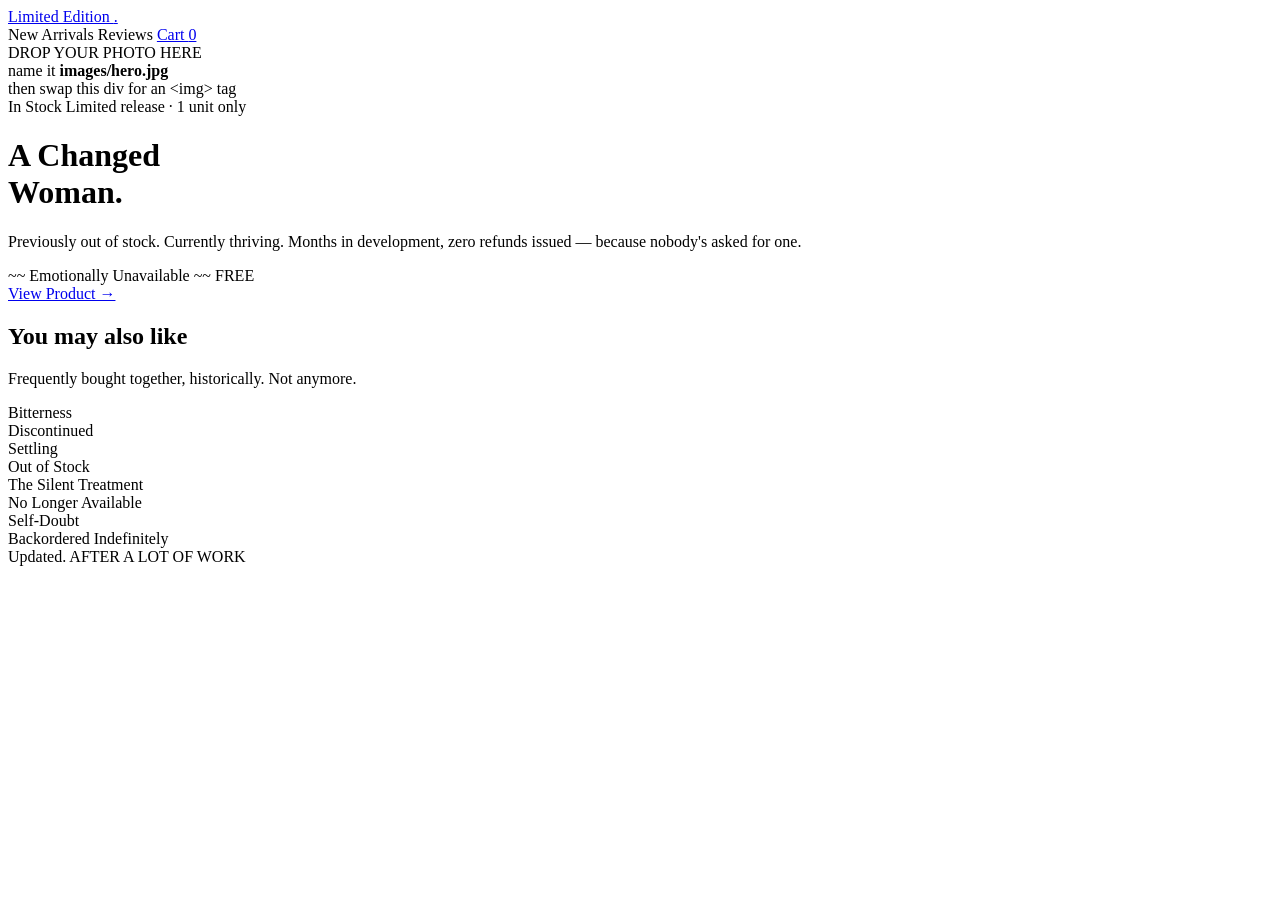
==== index.html @ a941559c "Add initial product page structure in index.html This HTML file contains the structure for a product" ====
<!DOCTYPE html>
<html lang="en">
<head>
<meta charset="UTF-8">
<meta name="viewport" content="width=device-width, initial-scale=1.0">
<title> The One For You.</title>
<link rel="stylesheet" href="css/style.css">
</head>
<body>

<nav class="nav">
  <div class="nav-inner">
    <a href="index.html" class="brand"> Limited Edition <span class="dot">.</span></a>
    <div class="nav-links">
      <span class="hide-mobile">New Arrivals</span>
      <span class="hide-mobile">Reviews</span>
      <a href="product.html" class="nav-cart">
        Cart <span class="cart-badge">0</span>
      </a>
    </div>
  </div>
</nav>

<header class="hero">
  <div class="wrap hero-grid">
    <div class="hero-media">
      <!-- Replace this block with: <img src="images/hero.jpg" alt="A Changed Woman"> -->
      <div class="placeholder-img">
        DROP YOUR PHOTO HERE<br>
        name it <strong>images/hero.jpg</strong><br>
        then swap this div for an &lt;img&gt; tag
      </div>
    </div>
    <div>
      <span class="eyebrow"><span class="badge in-stock">In Stock</span> Limited release · 1 unit only</span>
      <h1>A Changed<br>Woman.</h1>
      <p class="sub">Previously out of stock. Currently thriving. Months in development, zero refunds issued — because nobody's asked for one.</p>
      <div class="price-row">
        <span class="price-old">~~ Emotionally Unavailable ~~</span>
        <span class="price-new">FREE</span>
      </div>
      <a href="product.html" class="btn btn-primary">View Product →</a>
    </div>
  </div>
</header>

<section class="also-section">
  <div class="wrap">
    <h2>You may also like</h2>
    <p class="sub-note">Frequently bought together, historically. Not anymore.</p>
    <div class="also-grid">
      <div class="also-card">
        <div class="swatch"></div>
        <div class="name">Bitterness</div>
        <span class="badge gone">Discontinued</span>
      </div>
      <div class="also-card">
        <div class="swatch"></div>
        <div class="name">Settling</div>
        <span class="badge gone">Out of Stock</span>
      </div>
      <div class="also-card">
        <div class="swatch"></div>
        <div class="name">The Silent Treatment</div>
        <span class="badge gone">No Longer Available</span>
      </div>
      <div class="also-card">
        <div class="swatch"></div>
        <div class="name">Self-Doubt</div>
        <span class="badge gone">Backordered Indefinitely</span>
      </div>
    </div>
  </div>
</section>

<footer class="site-footer">Updated. AFTER A LOT OF WORK</footer>

<script src="js/cart.js"></script>
</body>
</html>
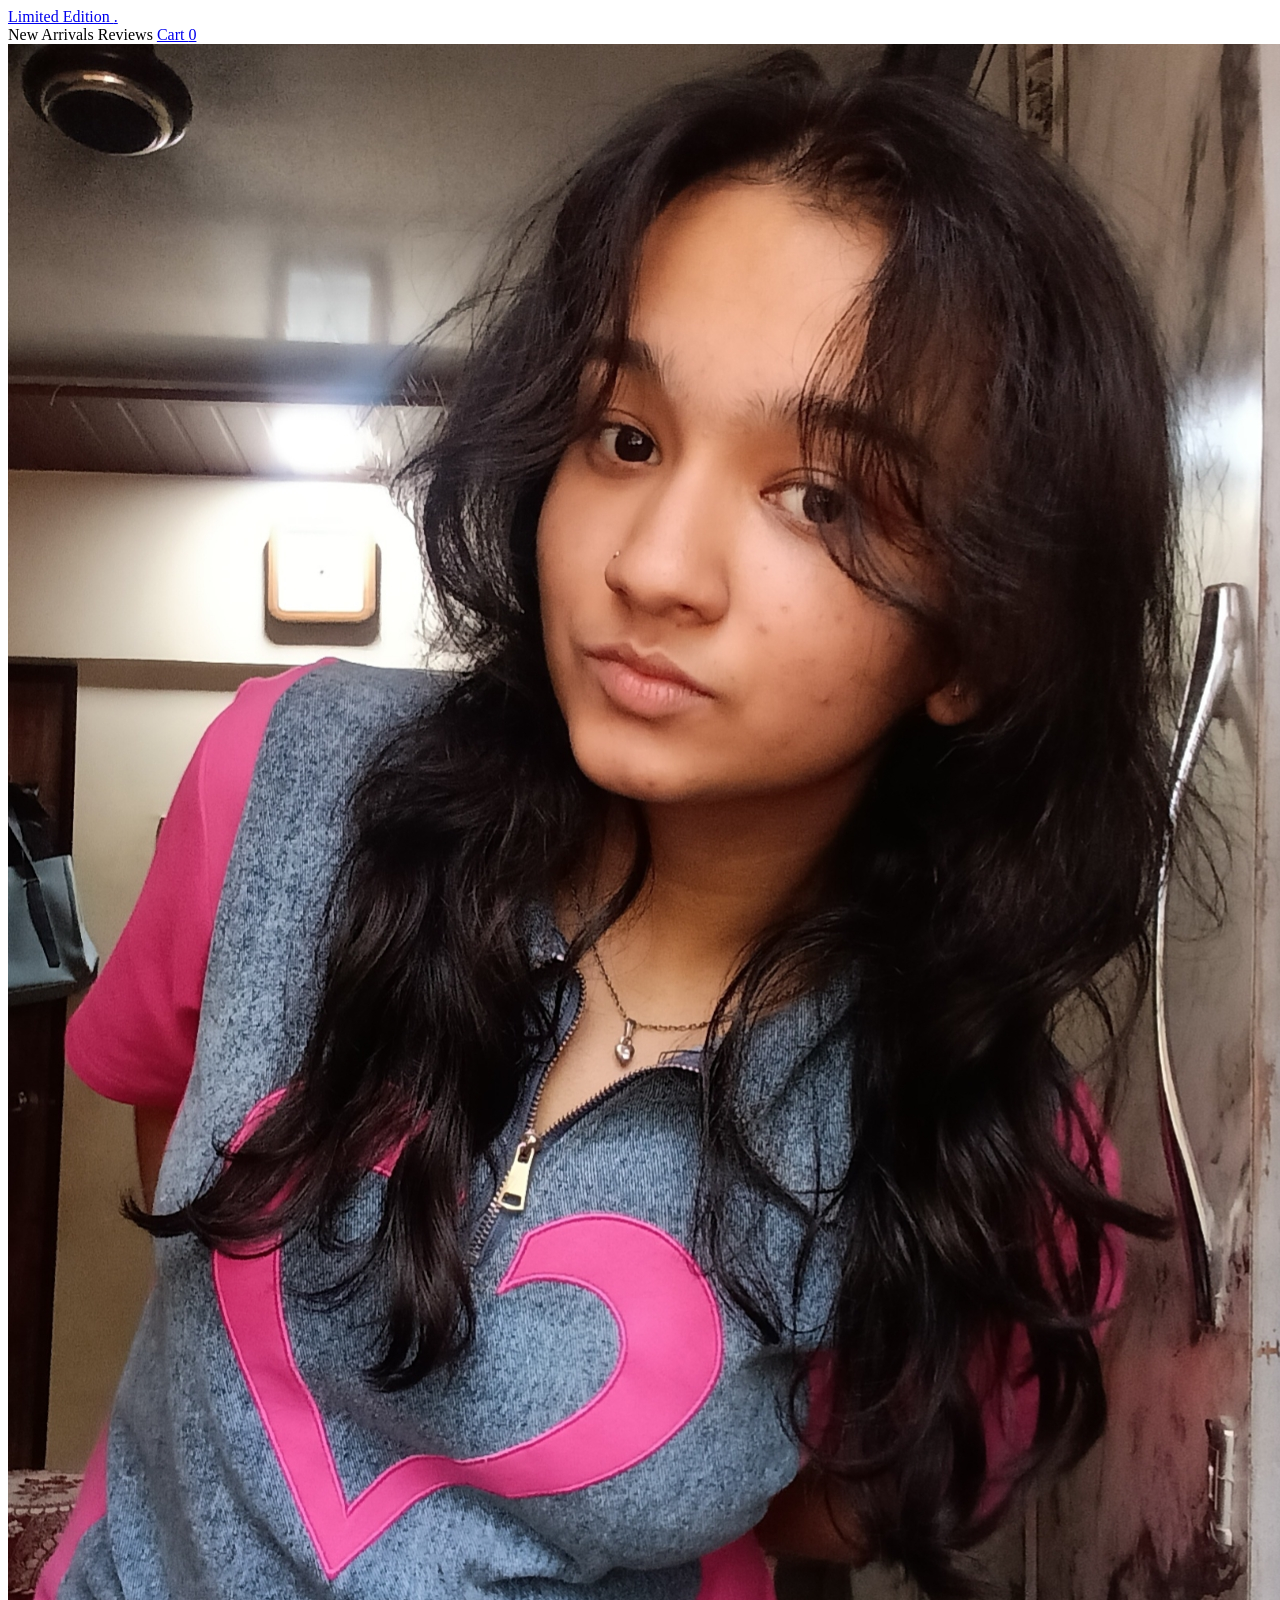
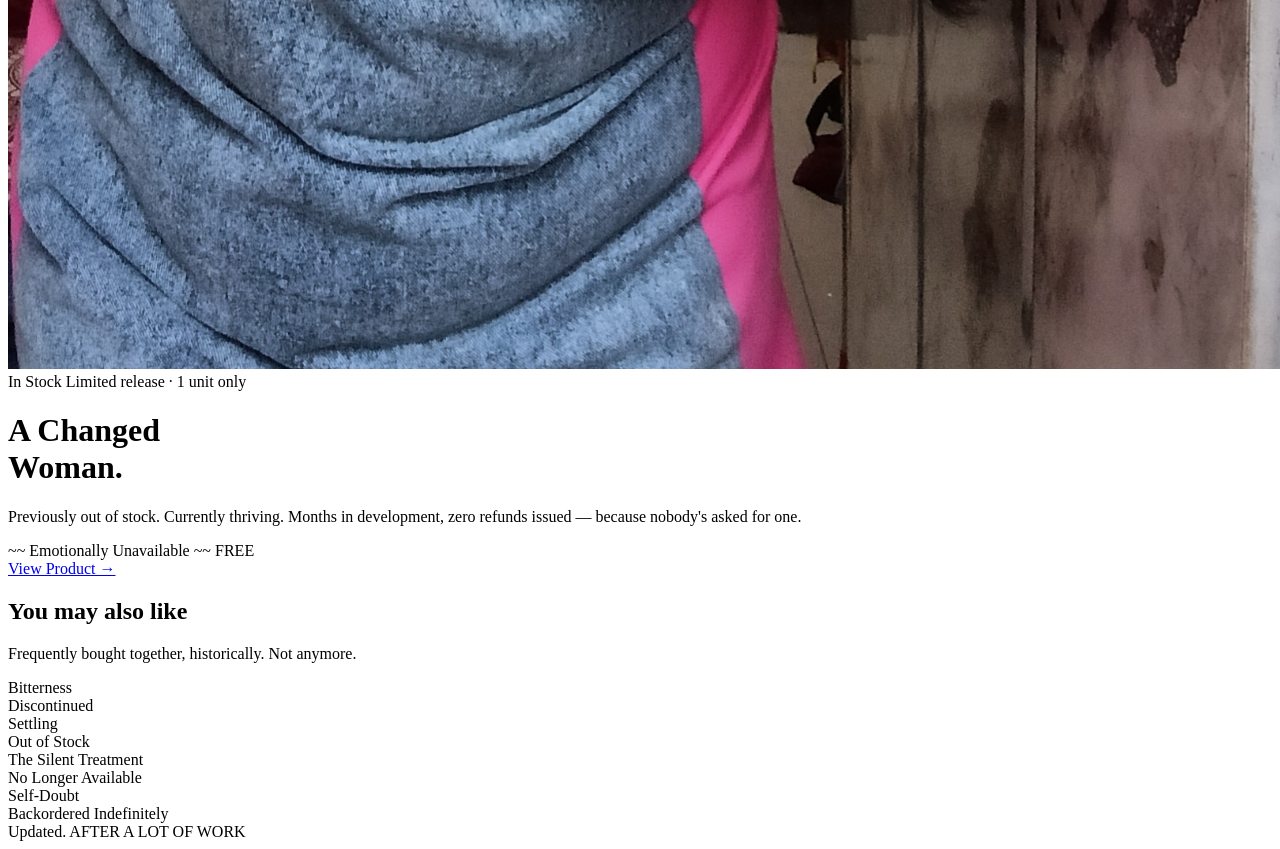
==== commit 290f4ba5: "Update hero header with new image Replaced placeholder image with actual image in header." ====
--- a/index.html
+++ b/index.html
@@ -21,15 +21,11 @@
   </div>
 </nav>
 
-<header class="hero">
-  <div class="wrap hero-grid">
-    <div class="hero-media">
+<header class="zero">
+  <div class="wrap grid">
+    <div class="media">
       <!-- Replace this block with: <img src="images/hero.jpg" alt="A Changed Woman"> -->
-      <div class="placeholder-img">
-        DROP YOUR PHOTO HERE<br>
-        name it <strong>images/hero.jpg</strong><br>
-        then swap this div for an &lt;img&gt; tag
-      </div>
+      <img src="photo-1.jpg" alt="A Changed Woman">
     </div>
     <div>
       <span class="eyebrow"><span class="badge in-stock">In Stock</span> Limited release · 1 unit only</span>
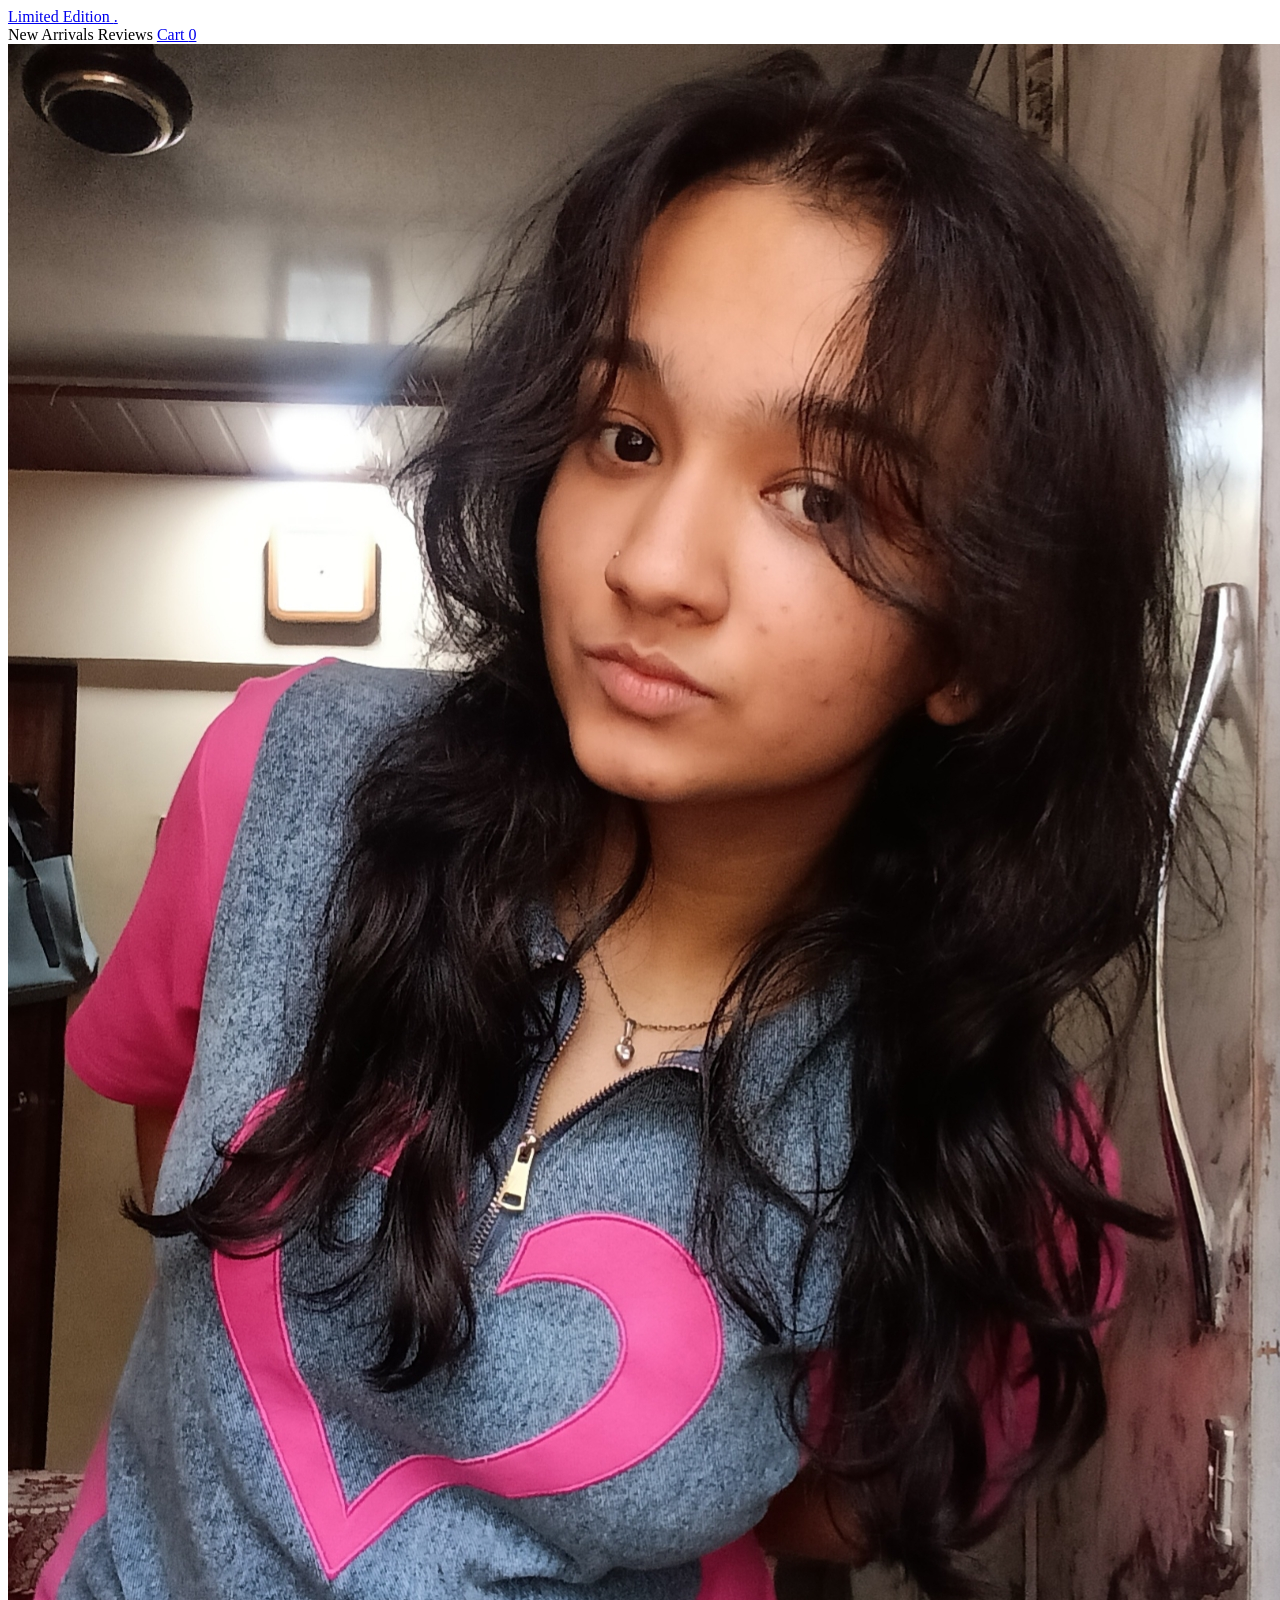
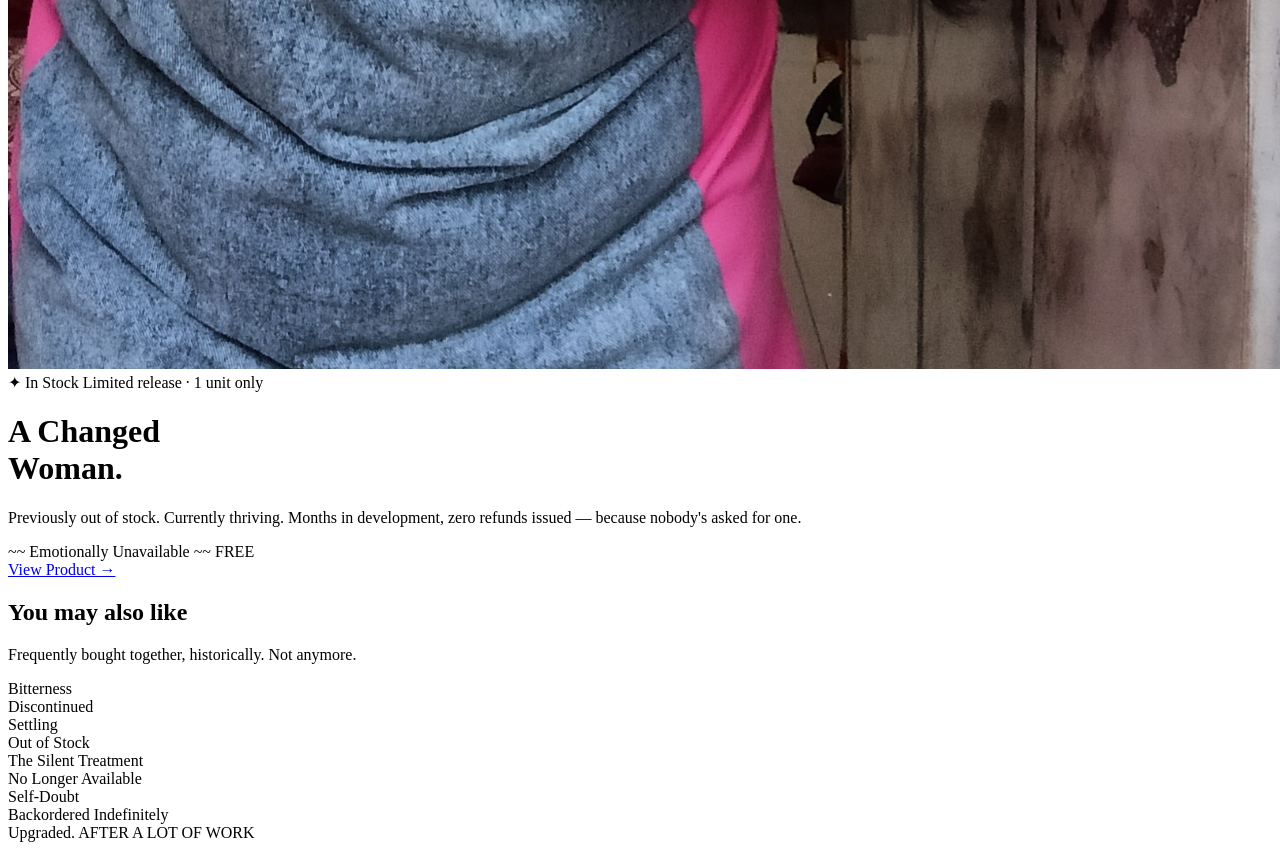
==== commit 04946881: "Update title and footer text in index.html" ====
--- a/index.html
+++ b/index.html
@@ -3,14 +3,14 @@
 <head>
 <meta charset="UTF-8">
 <meta name="viewport" content="width=device-width, initial-scale=1.0">
-<title> The One For You.</title>
+<title>The One For You - Limited Edition</title>
 <link rel="stylesheet" href="css/style.css">
 </head>
 <body>
 
 <nav class="nav">
   <div class="nav-inner">
-    <a href="index.html" class="brand"> Limited Edition <span class="dot">.</span></a>
+    <a href="index.html" class="brand">Limited Edition <span class="dot">.</span></a>
     <div class="nav-links">
       <span class="hide-mobile">New Arrivals</span>
       <span class="hide-mobile">Reviews</span>
@@ -21,14 +21,16 @@
   </div>
 </nav>
 
-<header class="zero">
+<header class="hero">
   <div class="wrap grid">
     <div class="media">
-      <!-- Replace this block with: <img src="images/hero.jpg" alt="A Changed Woman"> -->
       <img src="photo-1.jpg" alt="A Changed Woman">
     </div>
-    <div>
-      <span class="eyebrow"><span class="badge in-stock">In Stock</span> Limited release · 1 unit only</span>
+    <div class="hero-content">
+      <span class="eyebrow">
+        <span class="badge in-stock">✦ In Stock</span> 
+        Limited release · 1 unit only
+      </span>
       <h1>A Changed<br>Woman.</h1>
       <p class="sub">Previously out of stock. Currently thriving. Months in development, zero refunds issued — because nobody's asked for one.</p>
       <div class="price-row">
@@ -42,26 +44,28 @@
 
 <section class="also-section">
   <div class="wrap">
-    <h2>You may also like</h2>
-    <p class="sub-note">Frequently bought together, historically. Not anymore.</p>
+    <div class="also-header">
+      <h2>You may also like</h2>
+      <p class="sub-note">Frequently bought together, historically. Not anymore.</p>
+    </div>
     <div class="also-grid">
       <div class="also-card">
-        <div class="swatch"></div>
+        <div class="swatch swatch-1"></div>
         <div class="name">Bitterness</div>
         <span class="badge gone">Discontinued</span>
       </div>
       <div class="also-card">
-        <div class="swatch"></div>
+        <div class="swatch swatch-2"></div>
         <div class="name">Settling</div>
         <span class="badge gone">Out of Stock</span>
       </div>
       <div class="also-card">
-        <div class="swatch"></div>
+        <div class="swatch swatch-3"></div>
         <div class="name">The Silent Treatment</div>
         <span class="badge gone">No Longer Available</span>
       </div>
       <div class="also-card">
-        <div class="swatch"></div>
+        <div class="swatch swatch-4"></div>
         <div class="name">Self-Doubt</div>
         <span class="badge gone">Backordered Indefinitely</span>
       </div>
@@ -69,7 +73,7 @@
   </div>
 </section>
 
-<footer class="site-footer">Updated. AFTER A LOT OF WORK</footer>
+<footer class="site-footer"> Upgraded. AFTER A LOT OF WORK</footer>
 
 <script src="js/cart.js"></script>
 </body>
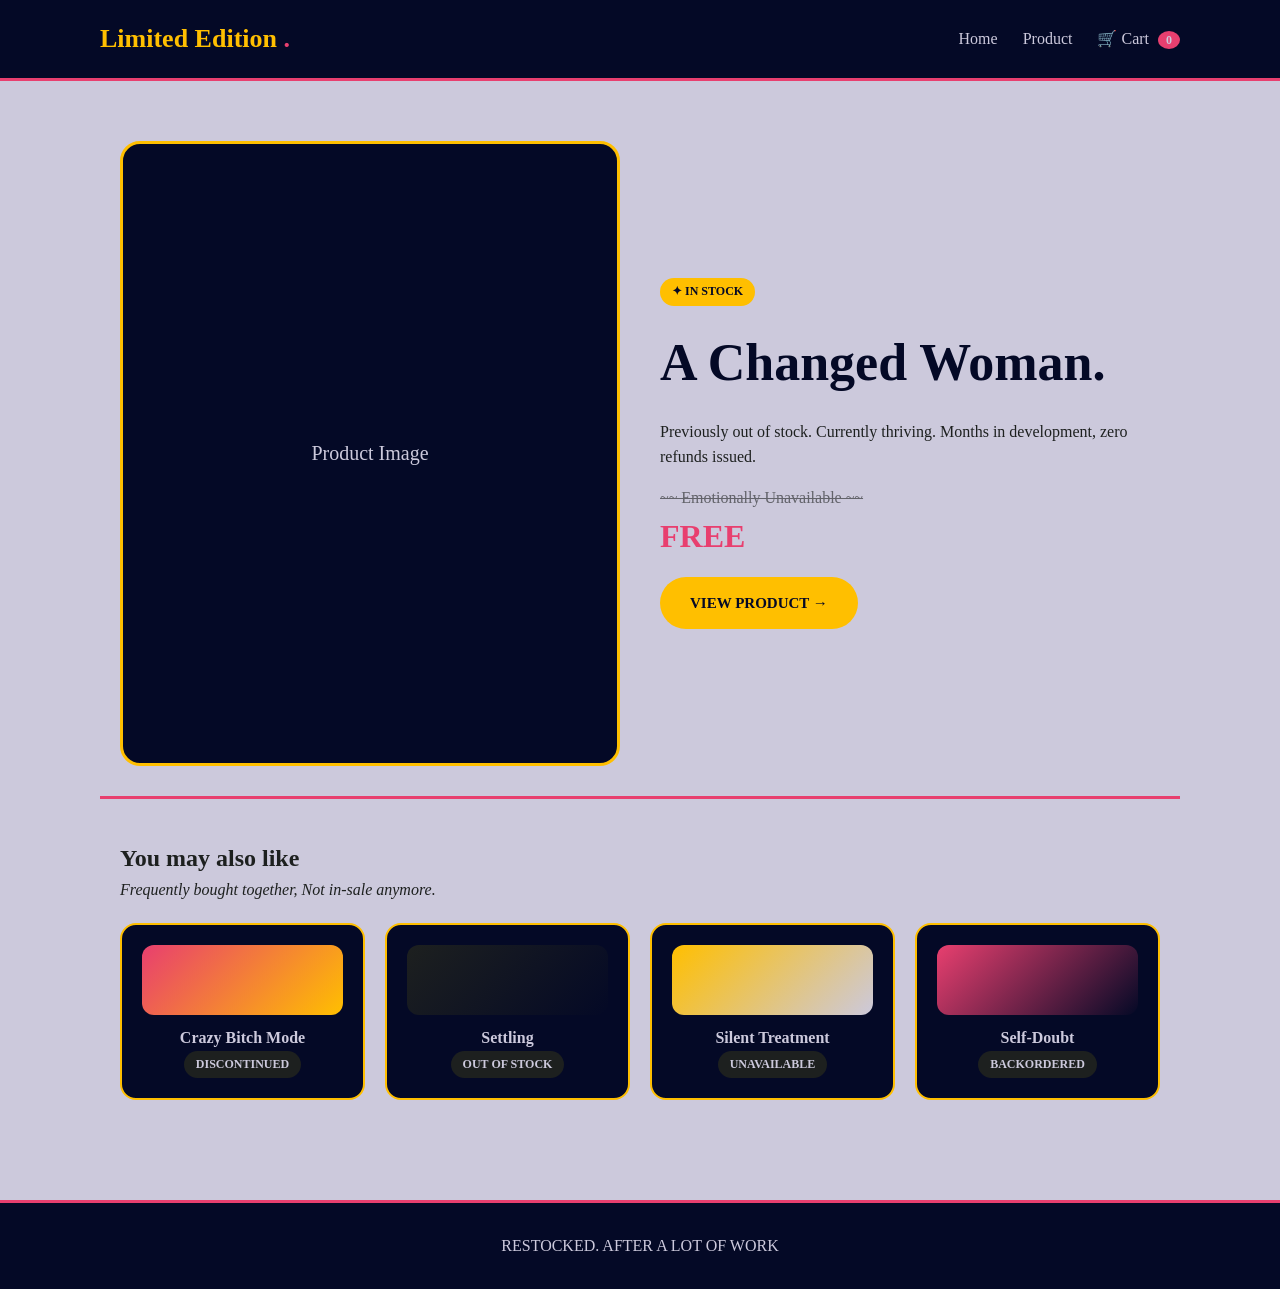
==== commit f875859f: "Refactor index.html for layout and style updates Updated the title and added CSS styles for layout a" ====
--- a/index.html
+++ b/index.html
@@ -3,78 +3,855 @@
 <head>
 <meta charset="UTF-8">
 <meta name="viewport" content="width=device-width, initial-scale=1.0">
-<title>The One For You - Limited Edition</title>
-<link rel="stylesheet" href="css/style.css">
+<title>Limited Edition</title>
+<style>
+* { margin: 0; padding: 0; box-sizing: border-box; }
+body { 
+  font-family: 'Times New Roman', Times, serif;
+  background: #CCC9DC;
+  color: #1D201F;
+  line-height: 1.6;
+}
+.wrap { max-width: 1080px; margin: 0 auto; padding: 0 20px; }
+
+/* Nav */
+.nav {
+  background: #040926;
+  border-bottom: 3px solid #E83F6F;
+  padding: 18px 24px;
+  position: sticky;
+  top: 0;
+  z-index: 50;
+}
+.nav-inner {
+  max-width: 1080px;
+  margin: 0 auto;
+  display: flex;
+  justify-content: space-between;
+  align-items: center;
+}
+.brand {
+  color: #FFBF00;
+  font-size: 26px;
+  font-weight: 700;
+  text-decoration: none;
+  cursor: pointer;
+}
+.brand .dot { color: #E83F6F; }
+.nav-links {
+  display: flex;
+  align-items: center;
+  gap: 25px;
+  color: #CCC9DC;
+}
+.nav-links a, .nav-links span { 
+  color: #CCC9DC; 
+  text-decoration: none;
+  cursor: pointer;
+}
+.nav-links a:hover, .nav-links span:hover { color: #FFBF00; }
+.cart-badge {
+  background: #E83F6F;
+  color: #CCC9DC;
+  padding: 2px 8px;
+  border-radius: 50%;
+  font-size: 12px;
+  font-weight: 700;
+  margin-left: 5px;
+}
+
+/* Buttons */
+.btn {
+  display: inline-block;
+  padding: 14px 30px;
+  border-radius: 50px;
+  text-decoration: none;
+  font-weight: 700;
+  text-transform: uppercase;
+  font-size: 15px;
+  border: none;
+  cursor: pointer;
+  transition: 0.3s;
+}
+.btn-primary {
+  background: #FFBF00;
+  color: #040926;
+}
+.btn-primary:hover {
+  background: #E83F6F;
+  color: #CCC9DC;
+}
+.btn-outline {
+  background: transparent;
+  color: #040926;
+  border: 2px solid #040926;
+}
+.btn-outline:hover {
+  background: #040926;
+  color: #CCC9DC;
+}
+.btn-block { display: block; width: 100%; text-align: center; }
+
+/* Badges */
+.badge {
+  display: inline-block;
+  padding: 4px 12px;
+  border-radius: 50px;
+  font-size: 12px;
+  font-weight: 700;
+  text-transform: uppercase;
+}
+.badge.in-stock { background: #FFBF00; color: #040926; }
+.badge.gone { background: #1D201F; color: #CCC9DC; }
+
+/* Pages */
+.page { display: none; padding: 30px 0; }
+.page.active { display: block; }
+
+/* Home */
+.hero-grid {
+  display: grid;
+  grid-template-columns: 1fr 1fr;
+  gap: 40px;
+  align-items: center;
+  padding: 30px 0;
+}
+.hero-image {
+  background: #040926;
+  border-radius: 20px;
+  overflow: hidden;
+  border: 3px solid #FFBF00;
+  aspect-ratio: 4/5;
+  display: flex;
+  align-items: center;
+  justify-content: center;
+}
+.hero-image .placeholder {
+  color: #CCC9DC;
+  font-size: 20px;
+  text-align: center;
+  padding: 40px;
+}
+.hero-image img { width: 100%; height: 100%; object-fit: cover; }
+.hero h1 {
+  font-size: 52px;
+  color: #040926;
+  margin: 15px 0;
+}
+.hero .price-new {
+  font-size: 32px;
+  color: #E83F6F;
+  font-weight: 700;
+}
+.hero .price-old {
+  text-decoration: line-through;
+  opacity: 0.6;
+}
+.also-grid {
+  display: grid;
+  grid-template-columns: repeat(4, 1fr);
+  gap: 20px;
+  margin-top: 20px;
+}
+.also-card {
+  background: #040926;
+  border: 2px solid #FFBF00;
+  border-radius: 16px;
+  padding: 20px;
+  text-align: center;
+  transition: 0.3s;
+}
+.also-card:hover { transform: translateY(-5px); border-color: #E83F6F; }
+.also-card .swatch {
+  height: 70px;
+  border-radius: 12px;
+  margin-bottom: 10px;
+}
+.also-card .name { color: #CCC9DC; font-weight: 700; font-size: 16px; }
+
+/* Product */
+.product-grid {
+  display: grid;
+  grid-template-columns: 1fr 1fr;
+  gap: 40px;
+}
+.gallery-main {
+  background: #040926;
+  border-radius: 20px;
+  overflow: hidden;
+  border: 3px solid #FFBF00;
+  aspect-ratio: 4/5;
+  margin-bottom: 10px;
+  display: flex;
+  align-items: center;
+  justify-content: center;
+}
+.gallery-main .placeholder {
+  color: #CCC9DC;
+  font-size: 18px;
+  text-align: center;
+  padding: 40px;
+}
+.gallery-main img { width: 100%; height: 100%; object-fit: cover; }
+.gallery-thumbs {
+  display: grid;
+  grid-template-columns: repeat(6, 1fr);
+  gap: 8px;
+}
+.gallery-thumbs img {
+  width: 100%;
+  aspect-ratio: 1/1;
+  object-fit: cover;
+  border-radius: 10px;
+  border: 2px solid transparent;
+  cursor: pointer;
+  transition: 0.3s;
+}
+.gallery-thumbs img:hover { border-color: #FFBF00; }
+.gallery-thumbs img.active { border-color: #E83F6F; }
+.gallery-thumbs .placeholder-thumb {
+  background: #040926;
+  aspect-ratio: 1/1;
+  border-radius: 10px;
+  border: 2px solid transparent;
+  display: flex;
+  align-items: center;
+  justify-content: center;
+  color: #CCC9DC;
+  font-size: 11px;
+  text-align: center;
+  padding: 5px;
+}
+.product-title {
+  font-size: 38px;
+  color: #040926;
+  margin: 10px 0;
+}
+.stars { color: #FFBF00; font-size: 18px; }
+.feature-list {
+  list-style: none;
+  margin: 20px 0;
+}
+.feature-list li {
+  padding: 10px 0;
+  border-bottom: 1px solid rgba(4,9,38,0.1);
+}
+.feature-list .tag {
+  color: #E83F6F;
+  font-weight: 700;
+  min-width: 100px;
+  display: inline-block;
+}
+.review-card {
+  background: #040926;
+  border: 2px solid #FFBF00;
+  border-radius: 16px;
+  padding: 20px;
+  margin-bottom: 15px;
+}
+.review-card .name { color: #CCC9DC; font-weight: 700; }
+.review-card .body { color: #CCC9DC; margin: 5px 0; }
+.review-card .verified { color: #FFBF00; font-size: 12px; }
+.review-card .stars { font-size: 14px; }
+
+/* Checkout */
+.checkout-grid {
+  display: grid;
+  grid-template-columns: 1.3fr 1fr;
+  gap: 40px;
+}
+.form-card {
+  background: rgba(4,9,38,0.05);
+  border-radius: 16px;
+  padding: 30px;
+}
+.field { margin-bottom: 18px; }
+.field label {
+  display: block;
+  font-weight: 600;
+  margin-bottom: 5px;
+}
+.field input, .field textarea {
+  width: 100%;
+  padding: 12px 15px;
+  border: 2px solid rgba(4,9,38,0.15);
+  border-radius: 10px;
+  font-family: 'Times New Roman', Times, serif;
+  font-size: 15px;
+  background: rgba(255,255,255,0.7);
+}
+.field input:focus, .field textarea:focus {
+  border-color: #E83F6F;
+  outline: none;
+}
+.field-row {
+  display: grid;
+  grid-template-columns: 1fr 1fr;
+  gap: 15px;
+}
+.address-options {
+  display: grid;
+  grid-template-columns: 1fr 1fr;
+  gap: 10px;
+}
+.addr-option {
+  border: 2px solid rgba(4,9,38,0.15);
+  border-radius: 12px;
+  padding: 15px;
+  cursor: pointer;
+  transition: 0.3s;
+}
+.addr-option:hover { border-color: #FFBF00; }
+.addr-option.selected { border-color: #E83F6F; background: rgba(232,63,111,0.08); }
+.addr-option input { display: none; }
+.summary-card {
+  background: #040926;
+  color: #CCC9DC;
+  border-radius: 16px;
+  padding: 30px;
+  border: 2px solid #FFBF00;
+  position: sticky;
+  top: 100px;
+}
+.summary-card h3 { color: #FFBF00; }
+.summary-line {
+  display: flex;
+  justify-content: space-between;
+  padding: 8px 0;
+}
+.summary-line.total {
+  font-size: 20px;
+  font-weight: 700;
+  border-top: 2px solid rgba(204,201,220,0.2);
+  padding-top: 15px;
+  margin-top: 10px;
+}
+.summary-card .total-amount { color: #FFBF00; }
+
+/* Receipt */
+.receipt {
+  max-width: 400px;
+  margin: 0 auto;
+  background: #040926;
+  color: #CCC9DC;
+  border: 2px solid #FFBF00;
+  border-radius: 16px;
+  padding: 30px;
+}
+.receipt .store { color: #FFBF00; font-weight: 700; font-size: 18px; }
+.receipt .divider { border-top: 1px solid rgba(204,201,220,0.15); margin: 15px 0; }
+.receipt .item {
+  display: flex;
+  justify-content: space-between;
+  padding: 5px 0;
+}
+.receipt .detail {
+  display: flex;
+  justify-content: space-between;
+  padding: 4px 0;
+  font-size: 14px;
+}
+.receipt .detail .label { color: rgba(204,201,220,0.6); }
+.receipt .total {
+  display: flex;
+  justify-content: space-between;
+  font-size: 20px;
+  font-weight: 700;
+  color: #FFBF00;
+  padding: 5px 0;
+}
+.receipt .barcode {
+  height: 30px;
+  margin: 15px 0;
+  background: repeating-linear-gradient(90deg, #CCC9DC 0 2px, transparent 2px 5px);
+  opacity: 0.3;
+}
+.receipt .footer {
+  text-align: center;
+  font-size: 11px;
+  opacity: 0.5;
+  letter-spacing: 0.08em;
+}
+.receipt-actions {
+  max-width: 400px;
+  margin: 20px auto 0;
+  display: flex;
+  flex-direction: column;
+  gap: 10px;
+}
+.btn-whatsapp {
+  background: #25D366;
+  color: white;
+  padding: 14px 30px;
+  border-radius: 50px;
+  text-decoration: none;
+  font-weight: 700;
+  text-align: center;
+  transition: 0.3s;
+}
+.btn-whatsapp:hover { background: #1ebe5b; }
+
+/* Toast */
+.toast {
+  position: fixed;
+  bottom: 30px;
+  left: 50%;
+  transform: translateX(-50%) translateY(100px);
+  background: #040926;
+  color: #CCC9DC;
+  padding: 15px 30px;
+  border-radius: 12px;
+  border: 2px solid #FFBF00;
+  font-weight: 700;
+  opacity: 0;
+  transition: all 0.3s ease;
+  pointer-events: none;
+  z-index: 100;
+}
+.toast.show { 
+  opacity: 1; 
+  transform: translateX(-50%) translateY(0);
+}
+
+/* Footer */
+.footer {
+  background: #040926;
+  border-top: 3px solid #E83F6F;
+  padding: 30px;
+  text-align: center;
+  color: #CCC9DC;
+  margin-top: 30px;
+}
+
+/* Responsive */
+@media (max-width: 800px) {
+  .hero-grid, .product-grid, .checkout-grid {
+    grid-template-columns: 1fr;
+  }
+  .also-grid { grid-template-columns: repeat(2, 1fr); }
+  .hero h1 { font-size: 36px; }
+  .nav-links span.hide-mobile { display: none; }
+  .summary-card { position: static; }
+}
+@media (max-width: 500px) {
+  .also-grid { grid-template-columns: 1fr; }
+  .address-options { grid-template-columns: 1fr; }
+  .field-row { grid-template-columns: 1fr; }
+  .gallery-thumbs { grid-template-columns: repeat(3, 1fr); }
+  .brand { font-size: 20px; }
+}
+</style>
 </head>
 <body>
 
+<!-- NAV -->
 <nav class="nav">
   <div class="nav-inner">
-    <a href="index.html" class="brand">Limited Edition <span class="dot">.</span></a>
+    <a class="brand" onclick="showPage('home')">Limited Edition <span class="dot">.</span></a>
     <div class="nav-links">
-      <span class="hide-mobile">New Arrivals</span>
-      <span class="hide-mobile">Reviews</span>
-      <a href="product.html" class="nav-cart">
-        Cart <span class="cart-badge">0</span>
+      <span class="hide-mobile" onclick="showPage('home')">Home</span>
+      <span class="hide-mobile" onclick="showPage('product')">Product</span>
+      <a onclick="showPage('checkout')" style="cursor:pointer;">
+        🛒 Cart <span class="cart-badge" id="cartBadge">0</span>
       </a>
     </div>
   </div>
 </nav>
 
-<header class="hero">
-  <div class="wrap grid">
-    <div class="media">
-      <img src="photo-1.jpg" alt="A Changed Woman">
-    </div>
-    <div class="hero-content">
-      <span class="eyebrow">
-        <span class="badge in-stock">✦ In Stock</span> 
-        Limited release · 1 unit only
-      </span>
-      <h1>A Changed<br>Woman.</h1>
-      <p class="sub">Previously out of stock. Currently thriving. Months in development, zero refunds issued — because nobody's asked for one.</p>
-      <div class="price-row">
-        <span class="price-old">~~ Emotionally Unavailable ~~</span>
-        <span class="price-new">FREE</span>
-      </div>
-      <a href="product.html" class="btn btn-primary">View Product →</a>
+<!-- HOME -->
+<div id="page-home" class="page active">
+  <div class="wrap hero">
+    <div class="hero-grid">
+      <div class="hero-image">
+        <div class="placeholder"> Product Image</div>
+      </div>
+      <div>
+        <span class="badge in-stock">✦ In Stock</span>
+        <h1>A Changed Woman.</h1>
+        <p>Previously out of stock. Currently thriving. Months in development, zero refunds issued.</p>
+        <div style="margin: 15px 0;">
+          <span class="price-old">~~ Emotionally Unavailable ~~</span><br>
+          <span class="price-new">FREE</span>
+        </div>
+        <a class="btn btn-primary" onclick="showPage('product')">View Product →</a>
+      </div>
     </div>
   </div>
-</header>
-
-<section class="also-section">
-  <div class="wrap">
-    <div class="also-header">
-      <h2>You may also like</h2>
-      <p class="sub-note">Frequently bought together, historically. Not anymore.</p>
-    </div>
+
+  <div class="wrap" style="padding: 40px 20px; border-top: 3px solid #E83F6F;">
+    <h2>You may also like</h2>
+    <p style="font-style: italic; color: #1D201F;">Frequently bought together, Not in-sale anymore.</p>
     <div class="also-grid">
       <div class="also-card">
-        <div class="swatch swatch-1"></div>
-        <div class="name">Bitterness</div>
+        <div class="swatch" style="background: linear-gradient(135deg, #E83F6F, #FFBF00);"></div>
+        <div class="name"> Crazy Bitch Mode</div>
         <span class="badge gone">Discontinued</span>
       </div>
       <div class="also-card">
-        <div class="swatch swatch-2"></div>
+        <div class="swatch" style="background: linear-gradient(135deg, #1D201F, #040926);"></div>
         <div class="name">Settling</div>
         <span class="badge gone">Out of Stock</span>
       </div>
       <div class="also-card">
-        <div class="swatch swatch-3"></div>
-        <div class="name">The Silent Treatment</div>
-        <span class="badge gone">No Longer Available</span>
+        <div class="swatch" style="background: linear-gradient(135deg, #FFBF00, #CCC9DC);"></div>
+        <div class="name">Silent Treatment</div>
+        <span class="badge gone">Unavailable</span>
       </div>
       <div class="also-card">
-        <div class="swatch swatch-4"></div>
+        <div class="swatch" style="background: linear-gradient(135deg, #E83F6F, #040926);"></div>
         <div class="name">Self-Doubt</div>
-        <span class="badge gone">Backordered Indefinitely</span>
+        <span class="badge gone">Backordered</span>
       </div>
     </div>
   </div>
-</section>
-
-<footer class="site-footer"> Upgraded. AFTER A LOT OF WORK</footer>
-
-<script src="js/cart.js"></script>
+</div>
+
+<!-- PRODUCT -->
+<div id="page-product" class="page">
+  <div class="wrap">
+    <div style="margin: 20px 0 30px; padding: 12px 20px; background: rgba(4,9,38,0.05); border-radius: 8px; border-left: 4px solid #E83F6F;">
+      <a onclick="showPage('home')" style="color: #E83F6F; font-weight: 700; cursor:pointer;">Home</a> / A Changed Woman
+    </div>
+
+    <div class="product-grid">
+      <div>
+        <div class="gallery-main">
+           <img src="photo-1.jpg" alt="Now with new features.">
+        </div>
+        <div class="gallery-thumbs">
+          <img src="photo-2.jpg" alt="Now with new features.">
+           <img src="photo-3.jpg" alt="Now with new features.">
+           <img src="photo-4.jpg" alt="Now with new features.">
+           <img src="photo-5.jpg" alt="Now with new features.">
+           <img src="photo-6.jpg" alt="Now with new features.">
+        </div>
+      </div>
+
+      <div>
+        <span class="badge in-stock">✦ In Stock</span>
+        <h1 class="product-title">A Changed Woman</h1>
+        <div><span class="stars">★★★★★</span> <span style="color: #1D201F;">(3 reviews)</span></div>
+        <div style="margin: 15px 0;">
+          <span class="price-old">~~ Emotionally Unavailable ~~</span><br>
+          <span class="price-new">FREE</span>
+        </div>
+        <p style="font-size: 16px; line-height: 1.8;">Same person, fewer red flags. Rebuilt with boundaries, patience, and not replying within the same minute out of anxiety.</p>
+        
+        <ul class="feature-list">
+          <li><span class="tag">Standard</span> Boundaries, now included.</li>
+          <li><span class="tag">Beta</span> Overthinking, reduced.</li>
+          <li><span class="tag">Upgraded</span> Communication, improved.</li>
+          <li><span class="tag">Extended</span> Patience, unlimited.</li>
+          <li><span class="tag">Restored</span> Self-respect, back.</li>
+        </ul>
+
+        <button class="btn btn-primary btn-block" onclick="addToCart()"> Add to Cart</button>
+        <a class="btn btn-outline btn-block" style="margin-top:10px; cursor:pointer;" onclick="showPage('checkout')">→ Checkout</a>
+        <p style="margin-top:15px; font-size:14px;"> Delivery available. Select at checkout.</p>
+      </div>
+    </div>
+
+    <!-- Reviews -->
+    <div style="margin-top: 50px; border-top: 3px solid #E83F6F; padding-top: 30px;">
+      <h2>Customer Reviews</h2>
+      <div class="review-card">
+        <div><span class="name">Past Mistakes</span> <span class="verified">✓ Verified</span> <span class="stars">★☆☆☆☆</span></div>
+        <div class="body">Returned. No longer needed.</div>
+      </div>
+      <div class="review-card">
+        <div><span class="name">Therapist</span> <span class="verified">✓ Verified</span> <span class="stars">★★★★★</span></div>
+        <div class="body">Finally takes feedback without getting defensive.</div>
+      </div>
+      <div class="review-card">
+        <div><span class="name">Future Self</span> <span class="verified">✓ Verified</span> <span class="stars">★★★★★</span></div>
+        <div class="body">Worth every bit of the wait.</div>
+      </div>
+    </div>
+  </div>
+</div>
+
+<!-- CHECKOUT -->
+<div id="page-checkout" class="page">
+  <div class="wrap">
+    <h1 style="color: #040926; font-size: 38px;">Secure Checkout</h1>
+    <p style="color: #1D201F;">Complete your order with confidence</p>
+
+    <div class="checkout-grid" style="margin-top: 30px;">
+      <form id="checkoutForm" class="form-card" onsubmit="placeOrder(event)">
+        <div class="field">
+          <label>Full Name</label>
+          <input type="text" id="fullName" value="Yatharth Agarwal" readonly>
+        </div>
+        <div class="field">
+          <label>Phone Number *</label>
+          <input type="tel" id="phone" value="+91 7208701672" required>
+        </div>
+        <div class="field">
+          <label>Delivery Address *</label>
+          <div class="address-options">
+            <div class="addr-option selected" onclick="selectAddr(this)">
+              <input type="radio" name="addr" value="your-place" checked>
+              🏠 Your Place
+              <div style="font-size:13px; opacity:0.7;">Delivered to you</div>
+            </div>
+            <div class="addr-option" onclick="selectAddr(this)">
+              <input type="radio" name="addr" value="my-place">
+              📍 My Place
+              <div style="font-size:13px; opacity:0.7;">You come get it</div>
+            </div>
+          </div>
+        </div>
+        <div class="field-row">
+          <div class="field">
+            <label>Date *</label>
+            <input type="date" id="date" required>
+          </div>
+          <div class="field">
+            <label>Time *</label>
+            <input type="time" id="time" required>
+          </div>
+        </div>
+        <div class="field">
+          <label>Notes</label>
+          <textarea id="notes" rows="3" placeholder="Special instructions..."></textarea>
+        </div>
+        <button type="submit" class="btn btn-primary btn-block">🔒 Place Order</button>
+      </form>
+
+      <div class="summary-card">
+        <h3>Order Summary</h3>
+        <div style="margin: 15px 0; padding: 15px 0; border-bottom: 1px solid rgba(204,201,220,0.1);">
+          <div style="display: flex; justify-content: space-between;">
+            <span> A Changed Woman</span>
+            <span style="color: #FFBF00;">FREE</span>
+          </div>
+          <div style="font-size:13px; opacity:0.6;">Quantity: 1</div>
+        </div>
+        <div class="summary-line"><span>Subtotal</span><span>FREE</span></div>
+        <div class="summary-line"><span>Delivery</span><span>FREE</span></div>
+        <div class="summary-line"><span>Tax</span><span>$0.00</span></div>
+        <div class="summary-line total"><span>Total</span><span class="total-amount">FREE</span></div>
+        <p style="text-align:center; font-size:13px; opacity:0.6; margin-top:15px;">✓ Your information is secure</p>
+      </div>
+    </div>
+  </div>
+</div>
+
+<!-- RECEIPT -->
+<div id="page-receipt" class="page">
+  <div class="wrap" style="text-align: center; padding: 30px 0;">
+    <div style="width: 60px; height: 60px; background: #FFBF00; border-radius: 50%; display: inline-flex; align-items: center; justify-content: center; font-size: 30px; font-weight: 700; color: #040926; margin-bottom: 15px;">✓</div>
+    <h1 style="color: #040926; font-size: 32px;">Order Confirmed! </h1>
+    <p style="color: #1D201F;">She's on her way. No tracking number — just show up.</p>
+  </div>
+
+  <div class="receipt">
+    <div style="display: flex; justify-content: space-between; margin-bottom: 5px;">
+      <span class="store">Limited Edition.</span>
+      <span id="receiptTime" style="font-size:12px; opacity:0.5;"></span>
+    </div>
+    <div class="divider"></div>
+    <div class="item"><span>A Changed Woman × 1</span><span style="color:#FFBF00;">FREE</span></div>
+    <div class="divider"></div>
+    <div class="detail"><span class="label">Order ID</span><span id="receiptOrder">CW-123456</span></div>
+    <div class="detail"><span class="label">Customer</span><span id="receiptName">Yatharth Agarwal</span></div>
+    <div class="detail"><span class="label">Phone</span><span id="receiptPhone">+91 7208701672</span></div>
+    <div class="detail"><span class="label">Deliver To</span><span id="receiptAddress">Your Place</span></div>
+    <div class="detail"><span class="label">Date</span><span id="receiptDate">June 30, 2026</span></div>
+    <div class="detail"><span class="label">Time</span><span id="receiptTimeDetail">7:00 PM</span></div>
+    <div class="detail"><span class="label">Notes</span><span id="receiptNotes">—</span></div>
+    <div class="divider"></div>
+    <div class="total"><span>Total</span><span>FREE</span></div>
+    <div style="display:flex; justify-content:space-between; font-size:12px; opacity:0.5; padding:5px 0;">
+      <span>Payment Method</span><span>Mutual Effort</span>
+    </div>
+    <div class="barcode"></div>
+    <div class="footer">✦ THANK YOU FOR YOUR ORDER ✦<br><span style="font-size:9px; letter-spacing:0.12em;">NO RETURNS • NO REFUNDS</span></div>
+  </div>
+
+  <div class="receipt-actions">
+    <a id="whatsappLink" href="#" class="btn-whatsapp" target="_blank"> Continue to WhatsApp</a>
+    <a class="btn btn-outline btn-block" onclick="showPage('home')" style="cursor:pointer;"> Back to Home</a>
+  </div>
+</div>
+
+<!-- FOOTER -->
+<div class="footer"> RESTOCKED. AFTER A LOT OF WORK</div>
+
+<!-- TOAST -->
+<div id="toast" class="toast"></div>
+
+<script>
+// ===== NAVIGATION =====
+function showPage(page) {
+  document.querySelectorAll('.page').forEach(p => p.classList.remove('active'));
+  const target = document.getElementById('page-' + page);
+  if (target) {
+    target.classList.add('active');
+    window.scrollTo({ top: 0, behavior: 'smooth' });
+    if (page === 'receipt') generateReceipt();
+  }
+}
+
+// ===== CART =====
+function getCart() {
+  try {
+    return JSON.parse(localStorage.getItem('cart')) || { items: 0 };
+  } catch {
+    return { items: 0 };
+  }
+}
+
+function setCart(cart) {
+  localStorage.setItem('cart', JSON.stringify(cart));
+  const badge = document.getElementById('cartBadge');
+  if (badge) badge.textContent = cart.items || 0;
+}
+
+function addToCart() {
+  let cart = getCart();
+  cart.items = 1;
+  setCart(cart);
+  showToast('Added to cart!');
+}
+
+// ===== TOAST =====
+function showToast(msg) {
+  const t = document.getElementById('toast');
+  t.textContent = msg;
+  t.classList.add('show');
+  clearTimeout(t._timer);
+  t._timer = setTimeout(() => t.classList.remove('show'), 2500);
+}
+
+// ===== ADDRESS =====
+function selectAddr(el) {
+  document.querySelectorAll('.addr-option').forEach(a => a.classList.remove('selected'));
+  el.classList.add('selected');
+  const radio = el.querySelector('input[type="radio"]');
+  if (radio) radio.checked = true;
+}
+
+// ===== ORDER =====
+function placeOrder(e) {
+  e.preventDefault();
+  
+  const phone = document.getElementById('phone').value.trim();
+  const date = document.getElementById('date').value;
+  const time = document.getElementById('time').value;
+  const addr = document.querySelector('input[name="addr"]:checked');
+  
+  if (!phone) {
+    showToast('Please enter your phone number!');
+    document.getElementById('phone').focus();
+    return;
+  }
+  
+  if (!date) {
+    showToast('Please select a delivery date!');
+    document.getElementById('date').focus();
+    return;
+  }
+  
+  if (!time) {
+    showToast('Please select a delivery time!');
+    document.getElementById('time').focus();
+    return;
+  }
+  
+  if (!addr) {
+    showToast('Please select a delivery address!');
+    return;
+  }
+  
+  const data = {
+    name: document.getElementById('fullName').value || 'Yatharth Agarwal',
+    phone: phone,
+    address: addr.value === 'your-place' ? 'Your Place' : 'My Place',
+    date: date,
+    time: time,
+    notes: document.getElementById('notes').value.trim() || '—'
+  };
+  
+  localStorage.setItem('order', JSON.stringify(data));
+  showPage('receipt');
+}
+
+// ===== RECEIPT =====
+function generateReceipt() {
+  try {
+    const data = JSON.parse(localStorage.getItem('order')) || {};
+    const id = 'CW-' + String(Math.floor(100000 + Math.random() * 900000));
+    const now = new Date();
+    
+    document.getElementById('receiptOrder').textContent = id;
+    document.getElementById('receiptName').textContent = data.name || 'Yatharth Agarwal';
+    document.getElementById('receiptPhone').textContent = data.phone || '+91 7208701672';
+    document.getElementById('receiptAddress').textContent = data.address || 'Your Place';
+    document.getElementById('receiptDate').textContent = data.date ? formatDate(data.date) : 'June 30, 2026';
+    document.getElementById('receiptTimeDetail').textContent = data.time ? formatTime(data.time) : '7:00 PM';
+    document.getElementById('receiptNotes').textContent = data.notes || '—';
+    document.getElementById('receiptTime').textContent = now.toLocaleString('en-IN', { 
+      day: 'numeric', 
+      month: 'short', 
+      year: 'numeric',
+      hour: '2-digit',
+      minute: '2-digit'
+    });
+    
+    const msg = `Hey! I placed an order for A Changed Woman.\n\nOrder ID: ${id}\nCustomer: ${data.name || 'Yatharth Agarwal'}\nDeliver to: ${data.address || 'Your Place'}\nDate: ${data.date ? formatDate(data.date) : 'June 30, 2026'}\nTime: ${data.time ? formatTime(data.time) : '7:00 PM'}\nNotes: ${data.notes || 'None'}\n\nTotal: FREE ✨`;
+    
+    const whatsappLink = document.getElementById('whatsappLink');
+    whatsappLink.href = `https://wa.me/919820982173?text=${encodeURIComponent(msg)}`;
+    whatsappLink.target = '_blank';
+  } catch (error) {
+    console.error('Error generating receipt:', error);
+  }
+}
+
+function formatDate(d) {
+  try {
+    const dt = new Date(d + 'T00:00:00');
+    return dt.toLocaleDateString('en-IN', { 
+      day: 'numeric', 
+      month: 'short', 
+      year: 'numeric' 
+    });
+  } catch {
+    return 'June 30, 2026';
+  }
+}
+
+function formatTime(t) {
+  try {
+    const [h, m] = t.split(':').map(Number);
+    const ampm = h >= 12 ? 'PM' : 'AM';
+    const hour = h % 12 || 12;
+    return hour + ':' + String(m).padStart(2, '0') + ' ' + ampm;
+  } catch {
+    return '7:00 PM';
+  }
+}
+
+// ===== SET DEFAULT DATE =====
+function setDefaultDate() {
+  const dateInput = document.getElementById('date');
+  if (dateInput) {
+    const today = new Date();
+    const tomorrow = new Date(today);
+    tomorrow.setDate(tomorrow.getDate() + 1);
+    dateInput.value = tomorrow.toISOString().split('T')[0];
+    dateInput.min = tomorrow.toISOString().split('T')[0];
+  }
+}
+
+// ===== INIT =====
+document.addEventListener('DOMContentLoaded', () => {
+  setCart(getCart());
+  setDefaultDate();
+  showPage('home');
+});
+</script>
+
 </body>
 </html>
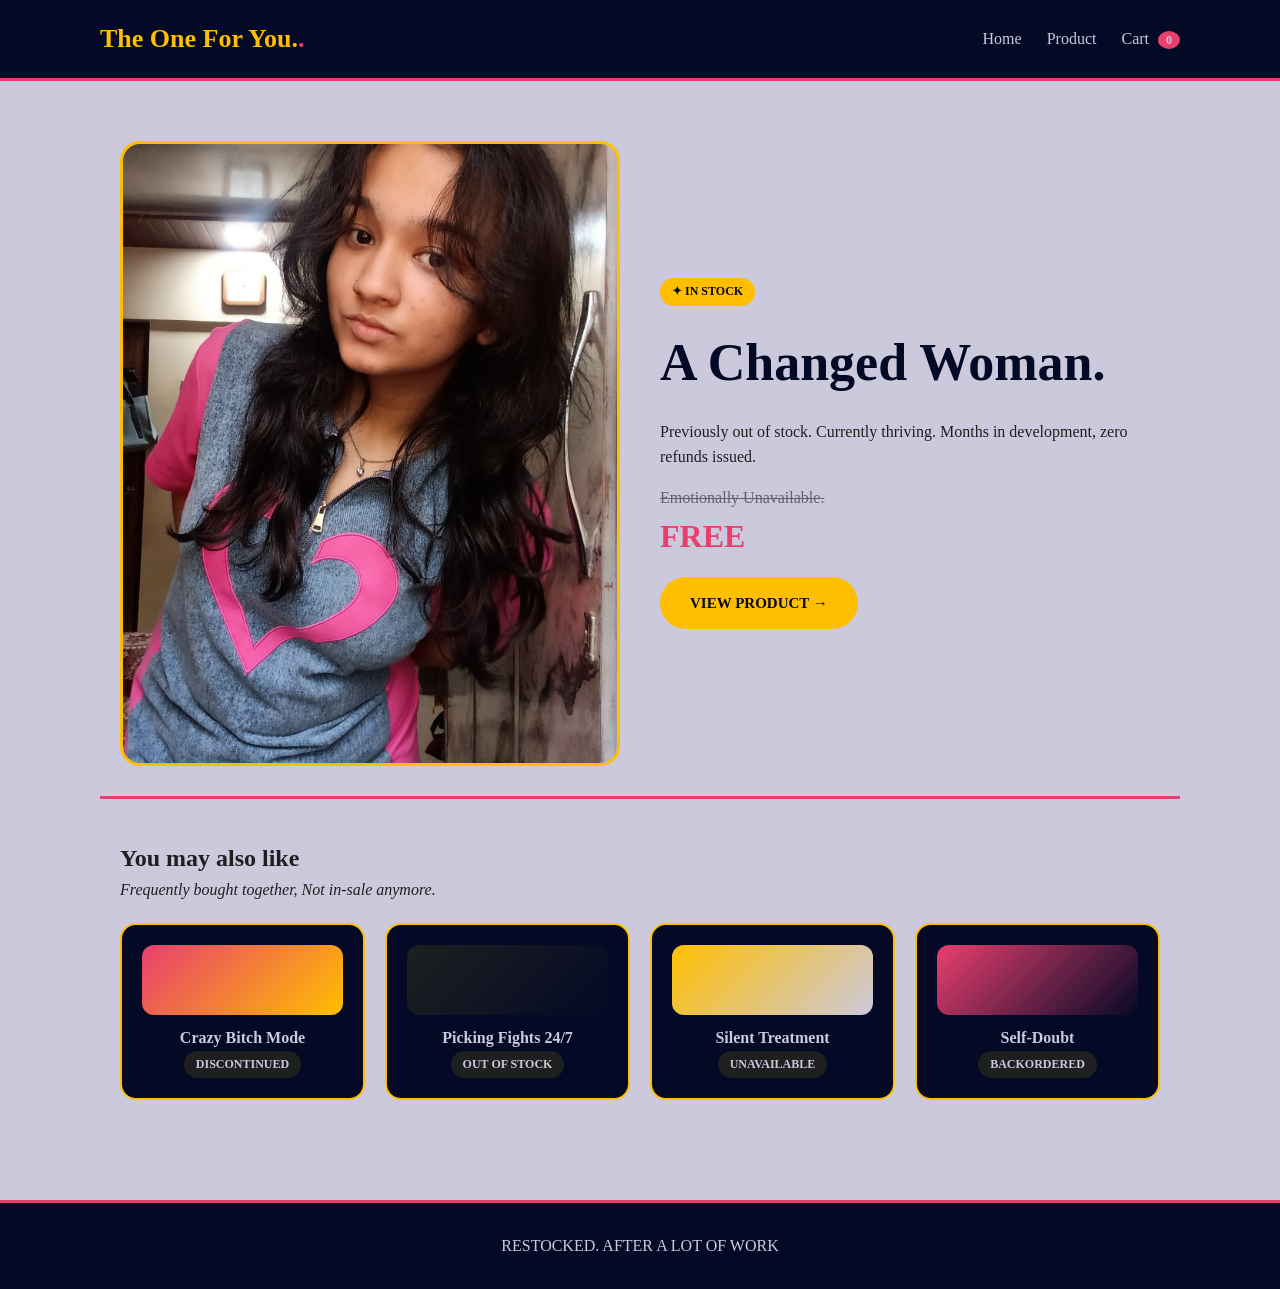
==== commit 88b552aa: "Update title and text content in index.html" ====
--- a/index.html
+++ b/index.html
@@ -3,7 +3,7 @@
 <head>
 <meta charset="UTF-8">
 <meta name="viewport" content="width=device-width, initial-scale=1.0">
-<title>Limited Edition</title>
+<title>The One For You.</title>
 <style>
 * { margin: 0; padding: 0; box-sizing: border-box; }
 body { 
@@ -447,12 +447,12 @@
 <!-- NAV -->
 <nav class="nav">
   <div class="nav-inner">
-    <a class="brand" onclick="showPage('home')">Limited Edition <span class="dot">.</span></a>
+    <a class="brand" onclick="showPage('home')"> The One For You.<span class="dot">.</span></a>
     <div class="nav-links">
       <span class="hide-mobile" onclick="showPage('home')">Home</span>
       <span class="hide-mobile" onclick="showPage('product')">Product</span>
       <a onclick="showPage('checkout')" style="cursor:pointer;">
-        🛒 Cart <span class="cart-badge" id="cartBadge">0</span>
+         Cart <span class="cart-badge" id="cartBadge">0</span>
       </a>
     </div>
   </div>
@@ -463,14 +463,14 @@
   <div class="wrap hero">
     <div class="hero-grid">
       <div class="hero-image">
-        <div class="placeholder"> Product Image</div>
+        <img src="photo-1.jpg" alt="A Changed Woman">
       </div>
       <div>
         <span class="badge in-stock">✦ In Stock</span>
         <h1>A Changed Woman.</h1>
         <p>Previously out of stock. Currently thriving. Months in development, zero refunds issued.</p>
         <div style="margin: 15px 0;">
-          <span class="price-old">~~ Emotionally Unavailable ~~</span><br>
+          <span class="price-old"> Emotionally Unavailable.</span><br>
           <span class="price-new">FREE</span>
         </div>
         <a class="btn btn-primary" onclick="showPage('product')">View Product →</a>
@@ -489,7 +489,7 @@
       </div>
       <div class="also-card">
         <div class="swatch" style="background: linear-gradient(135deg, #1D201F, #040926);"></div>
-        <div class="name">Settling</div>
+        <div class="name"> Picking Fights 24/7 </div>
         <span class="badge gone">Out of Stock</span>
       </div>
       <div class="also-card">
@@ -563,8 +563,8 @@
         <div class="body">Finally takes feedback without getting defensive.</div>
       </div>
       <div class="review-card">
-        <div><span class="name">Future Self</span> <span class="verified">✓ Verified</span> <span class="stars">★★★★★</span></div>
-        <div class="body">Worth every bit of the wait.</div>
+        <div><span class="name">Future You </span> <span class="verified">✓ Verified</span> <span class="stars">★★★★★</span></div>
+        <div class="body">Worth every bit of the wait. We're married and have three kids now.</div>
       </div>
     </div>
   </div>
@@ -591,12 +591,12 @@
           <div class="address-options">
             <div class="addr-option selected" onclick="selectAddr(this)">
               <input type="radio" name="addr" value="your-place" checked>
-              🏠 Your Place
+              Your Place
               <div style="font-size:13px; opacity:0.7;">Delivered to you</div>
             </div>
             <div class="addr-option" onclick="selectAddr(this)">
               <input type="radio" name="addr" value="my-place">
-              📍 My Place
+               My Place
               <div style="font-size:13px; opacity:0.7;">You come get it</div>
             </div>
           </div>
@@ -615,7 +615,7 @@
           <label>Notes</label>
           <textarea id="notes" rows="3" placeholder="Special instructions..."></textarea>
         </div>
-        <button type="submit" class="btn btn-primary btn-block">🔒 Place Order</button>
+        <button type="submit" class="btn btn-primary btn-block"> Place Order</button>
       </form>
 
       <div class="summary-card">
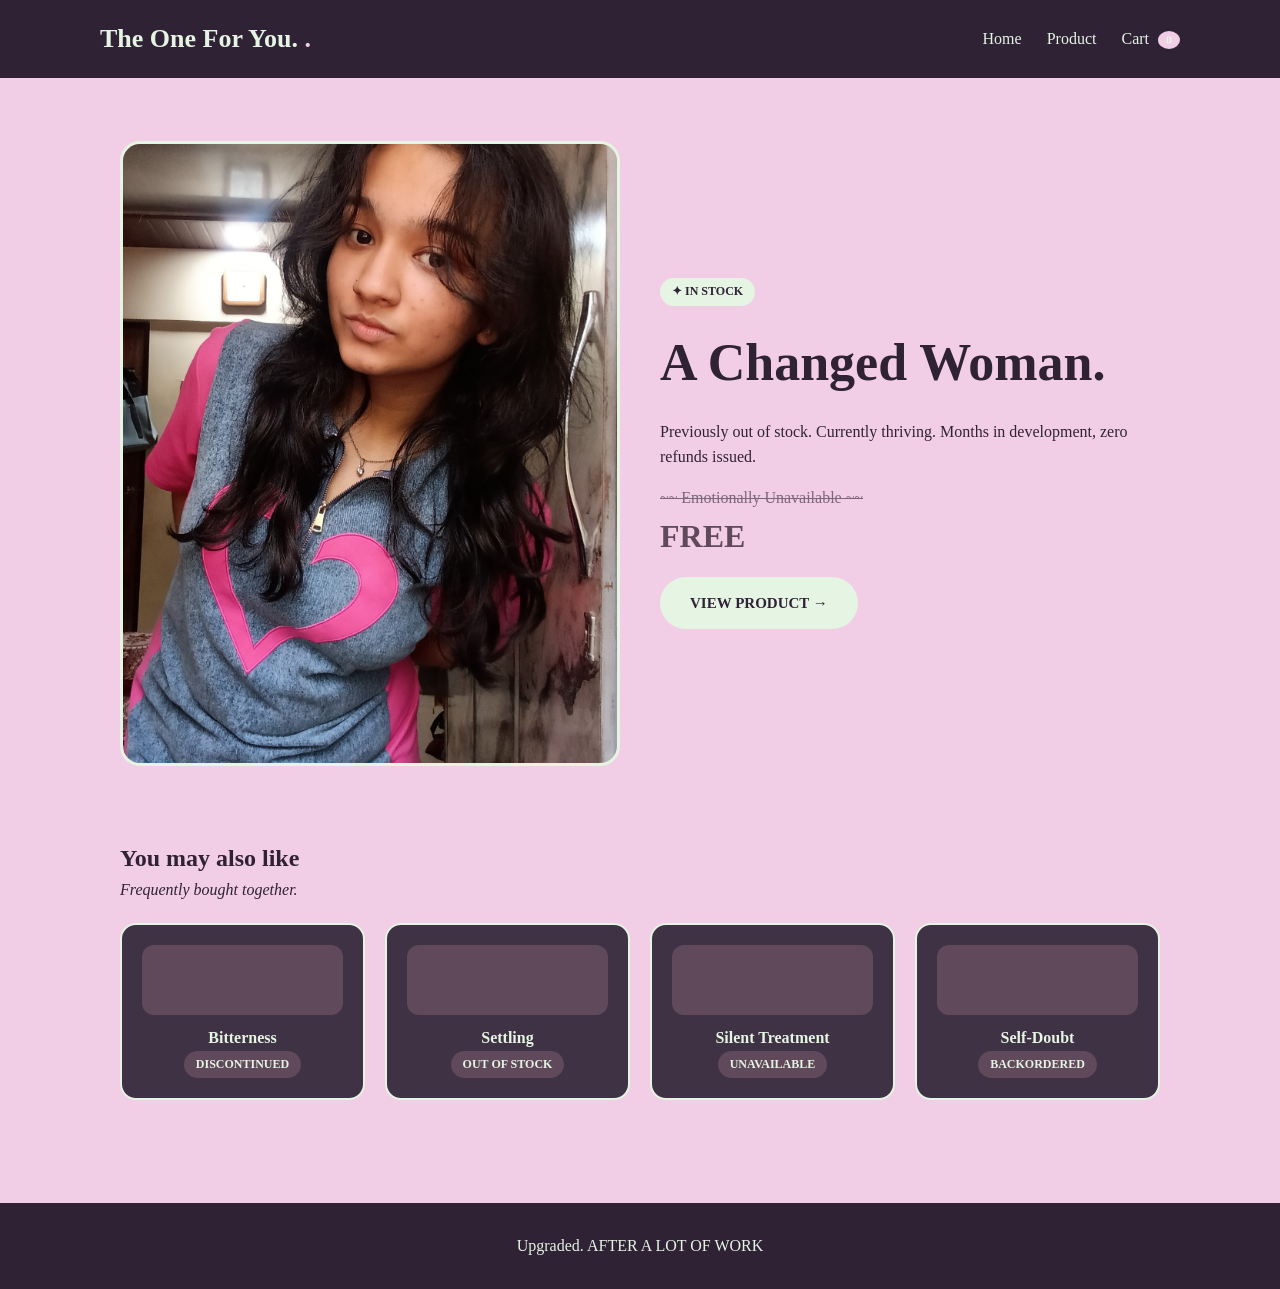
==== commit 2afd31b7: "Revise styles and content in index.html Updated styles and content for improved aesthetics and reada" ====
--- a/index.html
+++ b/index.html
@@ -3,21 +3,21 @@
 <head>
 <meta charset="UTF-8">
 <meta name="viewport" content="width=device-width, initial-scale=1.0">
-<title>The One For You.</title>
+<title> The One For You.</title>
 <style>
 * { margin: 0; padding: 0; box-sizing: border-box; }
 body { 
   font-family: 'Times New Roman', Times, serif;
-  background: #CCC9DC;
-  color: #1D201F;
+  background: #F2CEE6;
+  color: #2F2235;
   line-height: 1.6;
 }
 .wrap { max-width: 1080px; margin: 0 auto; padding: 0 20px; }
 
 /* Nav */
 .nav {
-  background: #040926;
-  border-bottom: 3px solid #E83F6F;
+  background: #2F2235;
+  border-bottom: 3px solid #F2CEE6;
   padding: 18px 24px;
   position: sticky;
   top: 0;
@@ -31,28 +31,28 @@
   align-items: center;
 }
 .brand {
-  color: #FFBF00;
+  color: #E5F4E3;
   font-size: 26px;
   font-weight: 700;
   text-decoration: none;
   cursor: pointer;
 }
-.brand .dot { color: #E83F6F; }
+.brand .dot { color: #F2CEE6; }
 .nav-links {
   display: flex;
   align-items: center;
   gap: 25px;
-  color: #CCC9DC;
+  color: #E5F4E3;
 }
 .nav-links a, .nav-links span { 
-  color: #CCC9DC; 
+  color: #E5F4E3; 
   text-decoration: none;
   cursor: pointer;
 }
-.nav-links a:hover, .nav-links span:hover { color: #FFBF00; }
+.nav-links a:hover, .nav-links span:hover { color: #F2CEE6; }
 .cart-badge {
-  background: #E83F6F;
-  color: #CCC9DC;
+  background: #F2CEE6;
+  color: #2F2235;
   padding: 2px 8px;
   border-radius: 50%;
   font-size: 12px;
@@ -74,21 +74,21 @@
   transition: 0.3s;
 }
 .btn-primary {
-  background: #FFBF00;
-  color: #040926;
+  background: #E5F4E3;
+  color: #2F2235;
 }
 .btn-primary:hover {
-  background: #E83F6F;
-  color: #CCC9DC;
+  background: #F2CEE6;
+  color: #2F2235;
 }
 .btn-outline {
   background: transparent;
-  color: #040926;
-  border: 2px solid #040926;
+  color: #2F2235;
+  border: 2px solid #2F2235;
 }
 .btn-outline:hover {
-  background: #040926;
-  color: #CCC9DC;
+  background: #2F2235;
+  color: #E5F4E3;
 }
 .btn-block { display: block; width: 100%; text-align: center; }
 
@@ -101,8 +101,8 @@
   font-weight: 700;
   text-transform: uppercase;
 }
-.badge.in-stock { background: #FFBF00; color: #040926; }
-.badge.gone { background: #1D201F; color: #CCC9DC; }
+.badge.in-stock { background: #E5F4E3; color: #2F2235; }
+.badge.gone { background: #60495A; color: #E5F4E3; }
 
 /* Pages */
 .page { display: none; padding: 30px 0; }
@@ -117,17 +117,18 @@
   padding: 30px 0;
 }
 .hero-image {
-  background: #040926;
+  background: #3F3244;
   border-radius: 20px;
   overflow: hidden;
-  border: 3px solid #FFBF00;
+  border: 3px solid #E5F4E3;
   aspect-ratio: 4/5;
   display: flex;
   align-items: center;
   justify-content: center;
+  position: relative;
 }
 .hero-image .placeholder {
-  color: #CCC9DC;
+  color: #E5F4E3;
   font-size: 20px;
   text-align: center;
   padding: 40px;
@@ -135,12 +136,12 @@
 .hero-image img { width: 100%; height: 100%; object-fit: cover; }
 .hero h1 {
   font-size: 52px;
-  color: #040926;
+  color: #2F2235;
   margin: 15px 0;
 }
 .hero .price-new {
   font-size: 32px;
-  color: #E83F6F;
+  color: #60495A;
   font-weight: 700;
 }
 .hero .price-old {
@@ -154,20 +155,21 @@
   margin-top: 20px;
 }
 .also-card {
-  background: #040926;
-  border: 2px solid #FFBF00;
+  background: #3F3244;
+  border: 2px solid #E5F4E3;
   border-radius: 16px;
   padding: 20px;
   text-align: center;
   transition: 0.3s;
 }
-.also-card:hover { transform: translateY(-5px); border-color: #E83F6F; }
+.also-card:hover { transform: translateY(-5px); border-color: #F2CEE6; }
 .also-card .swatch {
   height: 70px;
   border-radius: 12px;
   margin-bottom: 10px;
-}
-.also-card .name { color: #CCC9DC; font-weight: 700; font-size: 16px; }
+  background: #60495A !important;
+}
+.also-card .name { color: #E5F4E3; font-weight: 700; font-size: 16px; }
 
 /* Product */
 .product-grid {
@@ -175,24 +177,56 @@
   grid-template-columns: 1fr 1fr;
   gap: 40px;
 }
+.gallery-container {
+  position: relative;
+}
 .gallery-main {
-  background: #040926;
+  background: #3F3244;
   border-radius: 20px;
   overflow: hidden;
-  border: 3px solid #FFBF00;
+  border: 3px solid #E5F4E3;
   aspect-ratio: 4/5;
   margin-bottom: 10px;
   display: flex;
   align-items: center;
   justify-content: center;
+  position: relative;
 }
 .gallery-main .placeholder {
-  color: #CCC9DC;
+  color: #E5F4E3;
   font-size: 18px;
   text-align: center;
   padding: 40px;
 }
-.gallery-main img { width: 100%; height: 100%; object-fit: cover; }
+.gallery-main img { 
+  width: 100%; 
+  height: 100%; 
+  object-fit: cover;
+}
+.carousel-btn {
+  position: absolute;
+  top: 50%;
+  transform: translateY(-50%);
+  background: rgba(47, 34, 53, 0.8);
+  color: #E5F4E3;
+  border: 2px solid #E5F4E3;
+  border-radius: 50%;
+  width: 40px;
+  height: 40px;
+  font-size: 20px;
+  cursor: pointer;
+  transition: 0.3s;
+  z-index: 10;
+  display: flex;
+  align-items: center;
+  justify-content: center;
+}
+.carousel-btn:hover {
+  background: #E5F4E3;
+  color: #2F2235;
+}
+.carousel-btn.prev { left: 10px; }
+.carousel-btn.next { right: 10px; }
 .gallery-thumbs {
   display: grid;
   grid-template-columns: repeat(6, 1fr);
@@ -207,52 +241,52 @@
   cursor: pointer;
   transition: 0.3s;
 }
-.gallery-thumbs img:hover { border-color: #FFBF00; }
-.gallery-thumbs img.active { border-color: #E83F6F; }
+.gallery-thumbs img:hover { border-color: #E5F4E3; }
+.gallery-thumbs img.active { border-color: #F2CEE6; }
 .gallery-thumbs .placeholder-thumb {
-  background: #040926;
+  background: #3F3244;
   aspect-ratio: 1/1;
   border-radius: 10px;
   border: 2px solid transparent;
   display: flex;
   align-items: center;
   justify-content: center;
-  color: #CCC9DC;
+  color: #E5F4E3;
   font-size: 11px;
   text-align: center;
   padding: 5px;
 }
 .product-title {
   font-size: 38px;
-  color: #040926;
+  color: #2F2235;
   margin: 10px 0;
 }
-.stars { color: #FFBF00; font-size: 18px; }
+.stars { color: #60495A; font-size: 18px; }
 .feature-list {
   list-style: none;
   margin: 20px 0;
 }
 .feature-list li {
   padding: 10px 0;
-  border-bottom: 1px solid rgba(4,9,38,0.1);
+  border-bottom: 1px solid rgba(47,34,53,0.1);
 }
 .feature-list .tag {
-  color: #E83F6F;
+  color: #60495A;
   font-weight: 700;
   min-width: 100px;
   display: inline-block;
 }
 .review-card {
-  background: #040926;
-  border: 2px solid #FFBF00;
+  background: #3F3244;
+  border: 2px solid #E5F4E3;
   border-radius: 16px;
   padding: 20px;
   margin-bottom: 15px;
 }
-.review-card .name { color: #CCC9DC; font-weight: 700; }
-.review-card .body { color: #CCC9DC; margin: 5px 0; }
-.review-card .verified { color: #FFBF00; font-size: 12px; }
-.review-card .stars { font-size: 14px; }
+.review-card .name { color: #E5F4E3; font-weight: 700; }
+.review-card .body { color: #E5F4E3; margin: 5px 0; }
+.review-card .verified { color: #E5F4E3; font-size: 12px; }
+.review-card .stars { font-size: 14px; color: #F2CEE6; }
 
 /* Checkout */
 .checkout-grid {
@@ -261,7 +295,7 @@
   gap: 40px;
 }
 .form-card {
-  background: rgba(4,9,38,0.05);
+  background: rgba(63,50,68,0.08);
   border-radius: 16px;
   padding: 30px;
 }
@@ -270,18 +304,19 @@
   display: block;
   font-weight: 600;
   margin-bottom: 5px;
+  color: #2F2235;
 }
 .field input, .field textarea {
   width: 100%;
   padding: 12px 15px;
-  border: 2px solid rgba(4,9,38,0.15);
+  border: 2px solid rgba(47,34,53,0.15);
   border-radius: 10px;
   font-family: 'Times New Roman', Times, serif;
   font-size: 15px;
   background: rgba(255,255,255,0.7);
 }
 .field input:focus, .field textarea:focus {
-  border-color: #E83F6F;
+  border-color: #F2CEE6;
   outline: none;
 }
 .field-row {
@@ -295,25 +330,25 @@
   gap: 10px;
 }
 .addr-option {
-  border: 2px solid rgba(4,9,38,0.15);
+  border: 2px solid rgba(47,34,53,0.15);
   border-radius: 12px;
   padding: 15px;
   cursor: pointer;
   transition: 0.3s;
 }
-.addr-option:hover { border-color: #FFBF00; }
-.addr-option.selected { border-color: #E83F6F; background: rgba(232,63,111,0.08); }
+.addr-option:hover { border-color: #E5F4E3; }
+.addr-option.selected { border-color: #F2CEE6; background: rgba(242,206,230,0.2); }
 .addr-option input { display: none; }
 .summary-card {
-  background: #040926;
-  color: #CCC9DC;
+  background: #2F2235;
+  color: #E5F4E3;
   border-radius: 16px;
   padding: 30px;
-  border: 2px solid #FFBF00;
+  border: 2px solid #E5F4E3;
   position: sticky;
   top: 100px;
 }
-.summary-card h3 { color: #FFBF00; }
+.summary-card h3 { color: #F2CEE6; }
 .summary-line {
   display: flex;
   justify-content: space-between;
@@ -322,24 +357,24 @@
 .summary-line.total {
   font-size: 20px;
   font-weight: 700;
-  border-top: 2px solid rgba(204,201,220,0.2);
+  border-top: 2px solid rgba(229,244,227,0.2);
   padding-top: 15px;
   margin-top: 10px;
 }
-.summary-card .total-amount { color: #FFBF00; }
+.summary-card .total-amount { color: #F2CEE6; }
 
 /* Receipt */
 .receipt {
   max-width: 400px;
   margin: 0 auto;
-  background: #040926;
-  color: #CCC9DC;
-  border: 2px solid #FFBF00;
+  background: #2F2235;
+  color: #E5F4E3;
+  border: 2px solid #E5F4E3;
   border-radius: 16px;
   padding: 30px;
 }
-.receipt .store { color: #FFBF00; font-weight: 700; font-size: 18px; }
-.receipt .divider { border-top: 1px solid rgba(204,201,220,0.15); margin: 15px 0; }
+.receipt .store { color: #F2CEE6; font-weight: 700; font-size: 18px; }
+.receipt .divider { border-top: 1px solid rgba(229,244,227,0.15); margin: 15px 0; }
 .receipt .item {
   display: flex;
   justify-content: space-between;
@@ -351,19 +386,19 @@
   padding: 4px 0;
   font-size: 14px;
 }
-.receipt .detail .label { color: rgba(204,201,220,0.6); }
+.receipt .detail .label { color: rgba(229,244,227,0.6); }
 .receipt .total {
   display: flex;
   justify-content: space-between;
   font-size: 20px;
   font-weight: 700;
-  color: #FFBF00;
+  color: #F2CEE6;
   padding: 5px 0;
 }
 .receipt .barcode {
   height: 30px;
   margin: 15px 0;
-  background: repeating-linear-gradient(90deg, #CCC9DC 0 2px, transparent 2px 5px);
+  background: repeating-linear-gradient(90deg, #E5F4E3 0 2px, transparent 2px 5px);
   opacity: 0.3;
 }
 .receipt .footer {
@@ -397,11 +432,11 @@
   bottom: 30px;
   left: 50%;
   transform: translateX(-50%) translateY(100px);
-  background: #040926;
-  color: #CCC9DC;
+  background: #2F2235;
+  color: #E5F4E3;
   padding: 15px 30px;
   border-radius: 12px;
-  border: 2px solid #FFBF00;
+  border: 2px solid #E5F4E3;
   font-weight: 700;
   opacity: 0;
   transition: all 0.3s ease;
@@ -415,11 +450,11 @@
 
 /* Footer */
 .footer {
-  background: #040926;
-  border-top: 3px solid #E83F6F;
+  background: #2F2235;
+  border-top: 3px solid #F2CEE6;
   padding: 30px;
   text-align: center;
-  color: #CCC9DC;
+  color: #E5F4E3;
   margin-top: 30px;
 }
 
@@ -439,6 +474,11 @@
   .field-row { grid-template-columns: 1fr; }
   .gallery-thumbs { grid-template-columns: repeat(3, 1fr); }
   .brand { font-size: 20px; }
+  .carousel-btn {
+    width: 30px;
+    height: 30px;
+    font-size: 14px;
+  }
 }
 </style>
 </head>
@@ -447,7 +487,7 @@
 <!-- NAV -->
 <nav class="nav">
   <div class="nav-inner">
-    <a class="brand" onclick="showPage('home')"> The One For You.<span class="dot">.</span></a>
+    <a class="brand" onclick="showPage('home')"> The One For You. <span class="dot">.</span></a>
     <div class="nav-links">
       <span class="hide-mobile" onclick="showPage('home')">Home</span>
       <span class="hide-mobile" onclick="showPage('product')">Product</span>
@@ -463,14 +503,14 @@
   <div class="wrap hero">
     <div class="hero-grid">
       <div class="hero-image">
-        <img src="photo-1.jpg" alt="A Changed Woman">
+       <img src="photo-1.jpg" alt="A Changed Woman">
       </div>
       <div>
         <span class="badge in-stock">✦ In Stock</span>
         <h1>A Changed Woman.</h1>
         <p>Previously out of stock. Currently thriving. Months in development, zero refunds issued.</p>
         <div style="margin: 15px 0;">
-          <span class="price-old"> Emotionally Unavailable.</span><br>
+          <span class="price-old">~~ Emotionally Unavailable ~~</span><br>
           <span class="price-new">FREE</span>
         </div>
         <a class="btn btn-primary" onclick="showPage('product')">View Product →</a>
@@ -478,27 +518,27 @@
     </div>
   </div>
 
-  <div class="wrap" style="padding: 40px 20px; border-top: 3px solid #E83F6F;">
+  <div class="wrap" style="padding: 40px 20px; border-top: 3px solid #F2CEE6;">
     <h2>You may also like</h2>
-    <p style="font-style: italic; color: #1D201F;">Frequently bought together, Not in-sale anymore.</p>
+    <p style="font-style: italic; color: #2F2235;">Frequently bought together.</p>
     <div class="also-grid">
       <div class="also-card">
-        <div class="swatch" style="background: linear-gradient(135deg, #E83F6F, #FFBF00);"></div>
-        <div class="name"> Crazy Bitch Mode</div>
+        <div class="swatch"></div>
+        <div class="name">Bitterness</div>
         <span class="badge gone">Discontinued</span>
       </div>
       <div class="also-card">
-        <div class="swatch" style="background: linear-gradient(135deg, #1D201F, #040926);"></div>
-        <div class="name"> Picking Fights 24/7 </div>
+        <div class="swatch"></div>
+        <div class="name">Settling</div>
         <span class="badge gone">Out of Stock</span>
       </div>
       <div class="also-card">
-        <div class="swatch" style="background: linear-gradient(135deg, #FFBF00, #CCC9DC);"></div>
+        <div class="swatch"></div>
         <div class="name">Silent Treatment</div>
         <span class="badge gone">Unavailable</span>
       </div>
       <div class="also-card">
-        <div class="swatch" style="background: linear-gradient(135deg, #E83F6F, #040926);"></div>
+        <div class="swatch"></div>
         <div class="name">Self-Doubt</div>
         <span class="badge gone">Backordered</span>
       </div>
@@ -509,28 +549,31 @@
 <!-- PRODUCT -->
 <div id="page-product" class="page">
   <div class="wrap">
-    <div style="margin: 20px 0 30px; padding: 12px 20px; background: rgba(4,9,38,0.05); border-radius: 8px; border-left: 4px solid #E83F6F;">
-      <a onclick="showPage('home')" style="color: #E83F6F; font-weight: 700; cursor:pointer;">Home</a> / A Changed Woman
+    <div style="margin: 20px 0 30px; padding: 12px 20px; background: rgba(47,34,53,0.05); border-radius: 8px; border-left: 4px solid #F2CEE6;">
+      <a onclick="showPage('home')" style="color: #F2CEE6; font-weight: 700; cursor:pointer;">Home</a> / A Changed Woman
     </div>
 
     <div class="product-grid">
-      <div>
-        <div class="gallery-main">
-           <img src="photo-1.jpg" alt="Now with new features.">
+      <div class="gallery-container">
+        <div class="gallery-main" id="galleryMain">
+<img src="photo-1.jpg" alt="A Changed Woman">
+          <button class="carousel-btn prev" onclick="changeImage(-1)">‹</button>
+          <button class="carousel-btn next" onclick="changeImage(1)">›</button>
         </div>
-        <div class="gallery-thumbs">
-          <img src="photo-2.jpg" alt="Now with new features.">
-           <img src="photo-3.jpg" alt="Now with new features.">
-           <img src="photo-4.jpg" alt="Now with new features.">
-           <img src="photo-5.jpg" alt="Now with new features.">
-           <img src="photo-6.jpg" alt="Now with new features.">
+        <div class="gallery-thumbs" id="galleryThumbs">
+         <img src="photo-2.jpg" alt="A Changed Woman">
+          <img src="photo-3.jpg" alt="A Changed Woman">
+          <img src="photo-4.jpg" alt="A Changed Woman">
+          <img src="photo-5.jpg" alt="A Changed Woman">
+          <img src="photo-6.jpg" alt="A Changed Woman">
+          <img src="photo-1.jpg" alt="A Changed Woman">
         </div>
       </div>
 
       <div>
         <span class="badge in-stock">✦ In Stock</span>
         <h1 class="product-title">A Changed Woman</h1>
-        <div><span class="stars">★★★★★</span> <span style="color: #1D201F;">(3 reviews)</span></div>
+        <div><span class="stars">★★★★★</span> <span style="color: #2F2235;">(3 reviews)</span></div>
         <div style="margin: 15px 0;">
           <span class="price-old">~~ Emotionally Unavailable ~~</span><br>
           <span class="price-new">FREE</span>
@@ -552,7 +595,7 @@
     </div>
 
     <!-- Reviews -->
-    <div style="margin-top: 50px; border-top: 3px solid #E83F6F; padding-top: 30px;">
+    <div style="margin-top: 50px; border-top: 3px solid #F2CEE6; padding-top: 30px;">
       <h2>Customer Reviews</h2>
       <div class="review-card">
         <div><span class="name">Past Mistakes</span> <span class="verified">✓ Verified</span> <span class="stars">★☆☆☆☆</span></div>
@@ -563,8 +606,8 @@
         <div class="body">Finally takes feedback without getting defensive.</div>
       </div>
       <div class="review-card">
-        <div><span class="name">Future You </span> <span class="verified">✓ Verified</span> <span class="stars">★★★★★</span></div>
-        <div class="body">Worth every bit of the wait. We're married and have three kids now.</div>
+        <div><span class="name">Future Self</span> <span class="verified">✓ Verified</span> <span class="stars">★★★★★</span></div>
+        <div class="body">Worth every bit of the wait.</div>
       </div>
     </div>
   </div>
@@ -573,8 +616,8 @@
 <!-- CHECKOUT -->
 <div id="page-checkout" class="page">
   <div class="wrap">
-    <h1 style="color: #040926; font-size: 38px;">Secure Checkout</h1>
-    <p style="color: #1D201F;">Complete your order with confidence</p>
+    <h1 style="color: #2F2235; font-size: 38px;">Secure Checkout</h1>
+    <p style="color: #2F2235;">Complete your order with confidence</p>
 
     <div class="checkout-grid" style="margin-top: 30px;">
       <form id="checkoutForm" class="form-card" onsubmit="placeOrder(event)">
@@ -584,14 +627,14 @@
         </div>
         <div class="field">
           <label>Phone Number *</label>
-          <input type="tel" id="phone" value="+91 7208701672" required>
+          <input type="tel" id="phone" value="+91 7208701672" readonly>
         </div>
         <div class="field">
           <label>Delivery Address *</label>
           <div class="address-options">
             <div class="addr-option selected" onclick="selectAddr(this)">
               <input type="radio" name="addr" value="your-place" checked>
-              Your Place
+               Your Place
               <div style="font-size:13px; opacity:0.7;">Delivered to you</div>
             </div>
             <div class="addr-option" onclick="selectAddr(this)">
@@ -620,10 +663,10 @@
 
       <div class="summary-card">
         <h3>Order Summary</h3>
-        <div style="margin: 15px 0; padding: 15px 0; border-bottom: 1px solid rgba(204,201,220,0.1);">
+        <div style="margin: 15px 0; padding: 15px 0; border-bottom: 1px solid rgba(229,244,227,0.1);">
           <div style="display: flex; justify-content: space-between;">
             <span> A Changed Woman</span>
-            <span style="color: #FFBF00;">FREE</span>
+            <span style="color: #F2CEE6;">FREE</span>
           </div>
           <div style="font-size:13px; opacity:0.6;">Quantity: 1</div>
         </div>
@@ -640,9 +683,9 @@
 <!-- RECEIPT -->
 <div id="page-receipt" class="page">
   <div class="wrap" style="text-align: center; padding: 30px 0;">
-    <div style="width: 60px; height: 60px; background: #FFBF00; border-radius: 50%; display: inline-flex; align-items: center; justify-content: center; font-size: 30px; font-weight: 700; color: #040926; margin-bottom: 15px;">✓</div>
-    <h1 style="color: #040926; font-size: 32px;">Order Confirmed! </h1>
-    <p style="color: #1D201F;">She's on her way. No tracking number — just show up.</p>
+    <div style="width: 60px; height: 60px; background: #E5F4E3; border-radius: 50%; display: inline-flex; align-items: center; justify-content: center; font-size: 30px; font-weight: 700; color: #2F2235; margin-bottom: 15px;">✓</div>
+    <h1 style="color: #2F2235; font-size: 32px;">Order Confirmed! </h1>
+    <p style="color: #2F2235;">She's on her way. No tracking number — just show up.</p>
   </div>
 
   <div class="receipt">
@@ -651,7 +694,7 @@
       <span id="receiptTime" style="font-size:12px; opacity:0.5;"></span>
     </div>
     <div class="divider"></div>
-    <div class="item"><span>A Changed Woman × 1</span><span style="color:#FFBF00;">FREE</span></div>
+    <div class="item"><span>A Changed Woman × 1</span><span style="color:#F2CEE6;">FREE</span></div>
     <div class="divider"></div>
     <div class="detail"><span class="label">Order ID</span><span id="receiptOrder">CW-123456</span></div>
     <div class="detail"><span class="label">Customer</span><span id="receiptName">Yatharth Agarwal</span></div>
@@ -676,12 +719,86 @@
 </div>
 
 <!-- FOOTER -->
-<div class="footer"> RESTOCKED. AFTER A LOT OF WORK</div>
+<div class="footer"> Upgraded. AFTER A LOT OF WORK</div>
 
 <!-- TOAST -->
 <div id="toast" class="toast"></div>
 
 <script>
+// ===== IMAGE CAROUSEL =====
+const images = [
+  { src: 'photo-1.jpg', alt: 'Product 1' },
+  { src: 'photo-2.jpg', alt: 'Product 2' },
+  { src: 'photo-3.jpg', alt: 'Product 3' },
+  { src: 'photo-4.jpg', alt: 'Product 4' },
+  { src: 'photo-5.jpg', alt: 'Product 5' },
+  { src: 'photo-6.jpg', alt: 'Product 6' }
+];
+
+let currentIndex = 0;
+
+function renderGallery() {
+  const main = document.getElementById('galleryMain');
+  const thumbs = document.getElementById('galleryThumbs');
+  
+  // Clear existing content (keep buttons)
+  main.innerHTML = '';
+  thumbs.innerHTML = '';
+  
+  // Create main image
+  const img = document.createElement('img');
+  img.src = images[currentIndex].src;
+  img.alt = images[currentIndex].alt;
+  img.onerror = function() {
+    this.style.display = 'none';
+    const placeholder = document.createElement('div');
+    placeholder.className = 'placeholder';
+    placeholder.textContent = 'Product Image';
+    main.appendChild(placeholder);
+  };
+  main.appendChild(img);
+  
+  // Add carousel buttons
+  const prevBtn = document.createElement('button');
+  prevBtn.className = 'carousel-btn prev';
+  prevBtn.textContent = '‹';
+  prevBtn.onclick = (e) => { e.stopPropagation(); changeImage(-1); };
+  main.appendChild(prevBtn);
+  
+  const nextBtn = document.createElement('button');
+  nextBtn.className = 'carousel-btn next';
+  nextBtn.textContent = '›';
+  nextBtn.onclick = (e) => { e.stopPropagation(); changeImage(1); };
+  main.appendChild(nextBtn);
+  
+  // Create thumbnails
+  images.forEach((imgData, index) => {
+    const thumb = document.createElement('img');
+    thumb.src = imgData.src;
+    thumb.alt = imgData.alt;
+    thumb.className = index === currentIndex ? 'active' : '';
+    thumb.onclick = () => goToImage(index);
+    thumb.onerror = function() {
+      this.style.display = 'none';
+      const placeholder = document.createElement('div');
+      placeholder.className = 'placeholder-thumb';
+      placeholder.textContent = '📸';
+      this.parentNode.replaceChild(placeholder, this);
+    };
+    thumbs.appendChild(thumb);
+  });
+}
+
+function changeImage(direction) {
+  currentIndex = (currentIndex + direction + images.length) % images.length;
+  renderGallery();
+}
+
+function goToImage(index) {
+  currentIndex = index;
+  renderGallery();
+}
+
 // ===== NAVIGATION =====
 function showPage(page) {
   document.querySelectorAll('.page').forEach(p => p.classList.remove('active'));
@@ -690,6 +807,7 @@
     target.classList.add('active');
     window.scrollTo({ top: 0, behavior: 'smooth' });
     if (page === 'receipt') generateReceipt();
+    if (page === 'product') renderGallery();
   }
 }
 
@@ -712,7 +830,7 @@
   let cart = getCart();
   cart.items = 1;
   setCart(cart);
-  showToast('Added to cart!');
+  showToast('Added to cart! ');
 }
 
 // ===== TOAST =====
@@ -849,6 +967,7 @@
 document.addEventListener('DOMContentLoaded', () => {
   setCart(getCart());
   setDefaultDate();
+  renderGallery();
   showPage('home');
 });
 </script>
